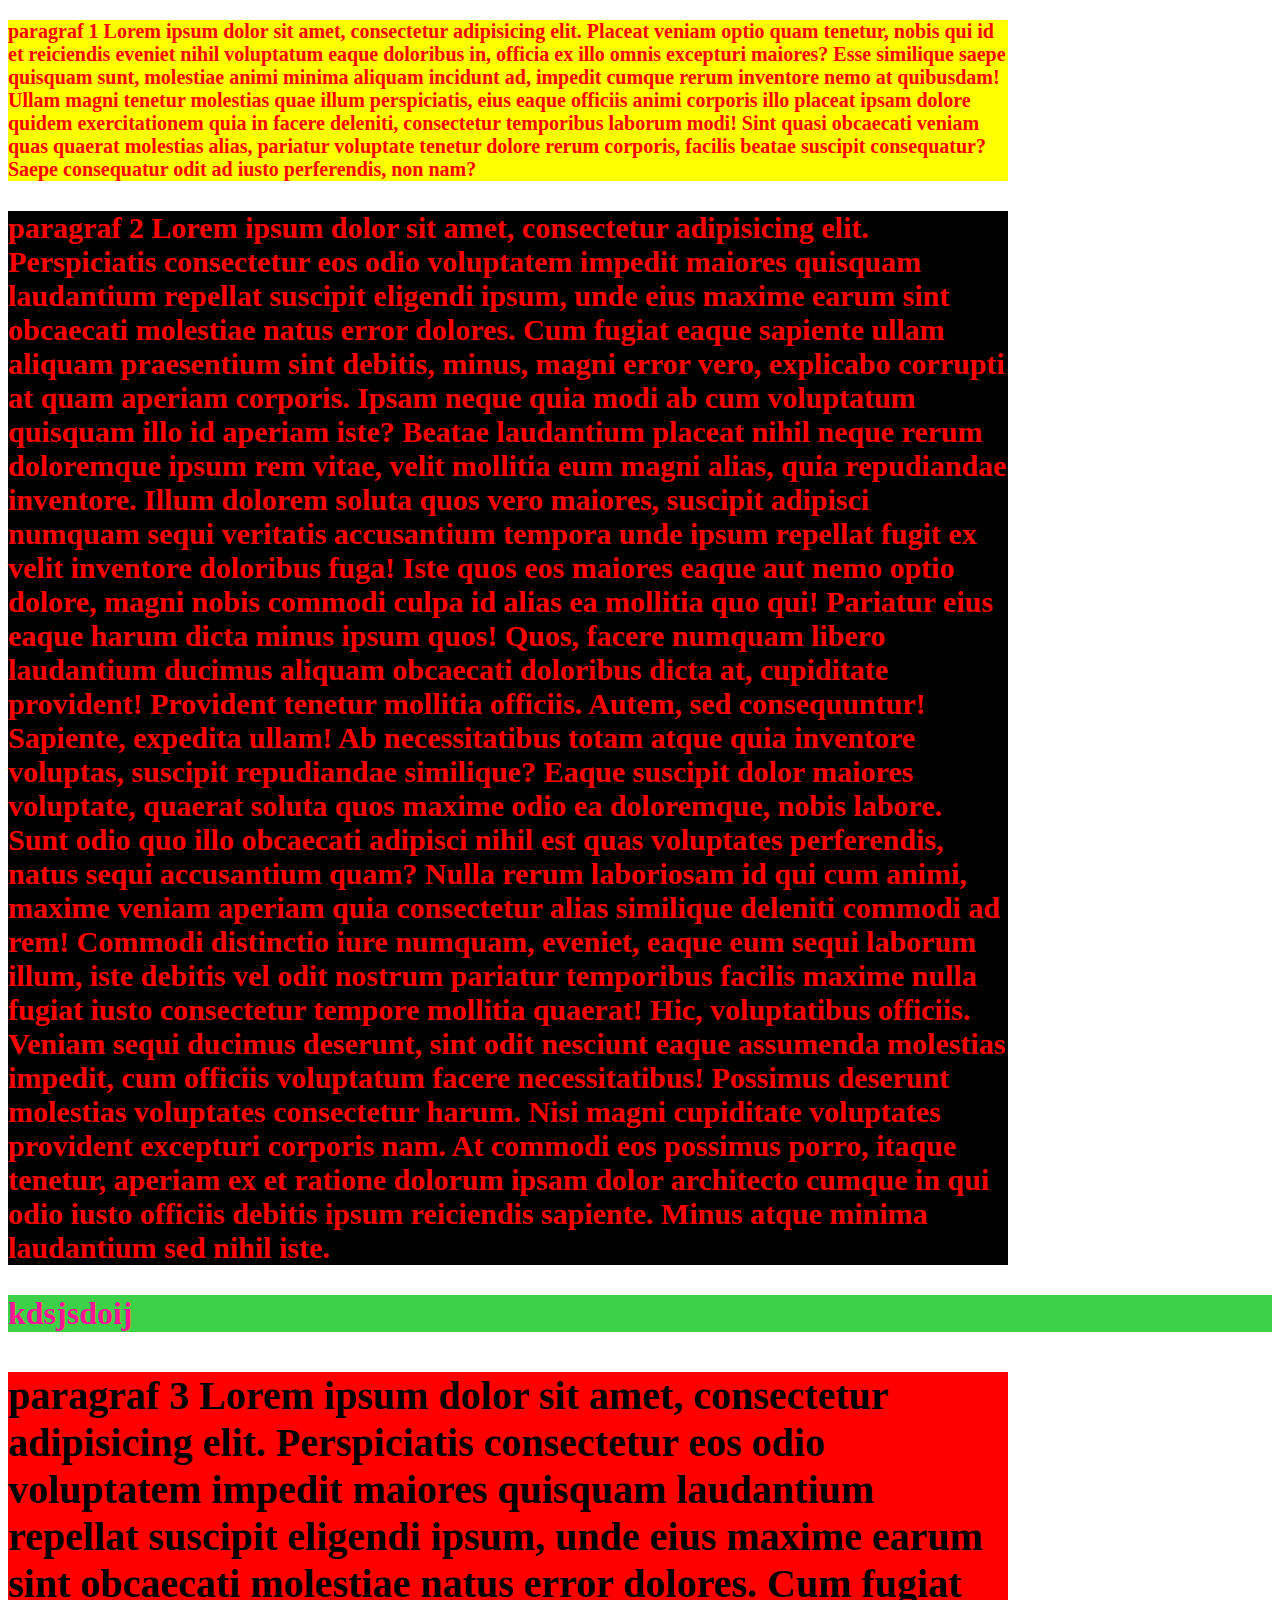
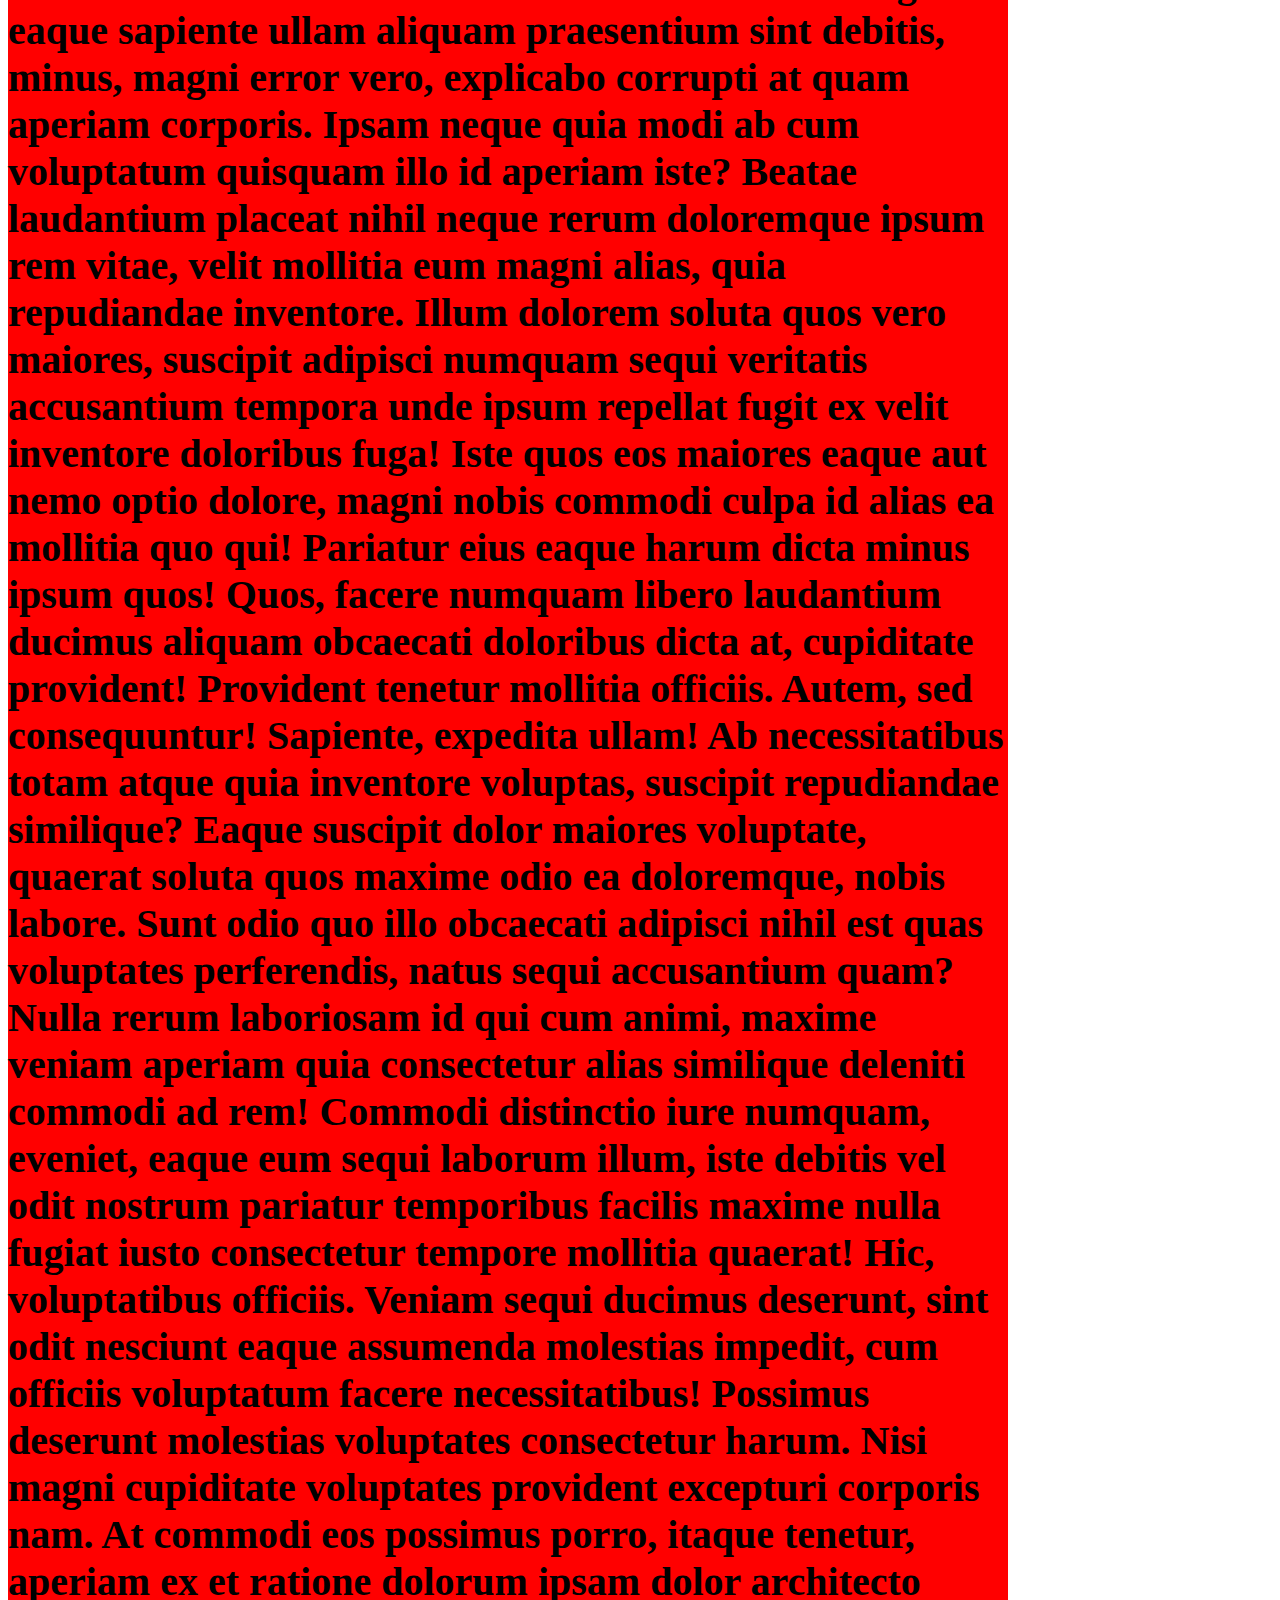
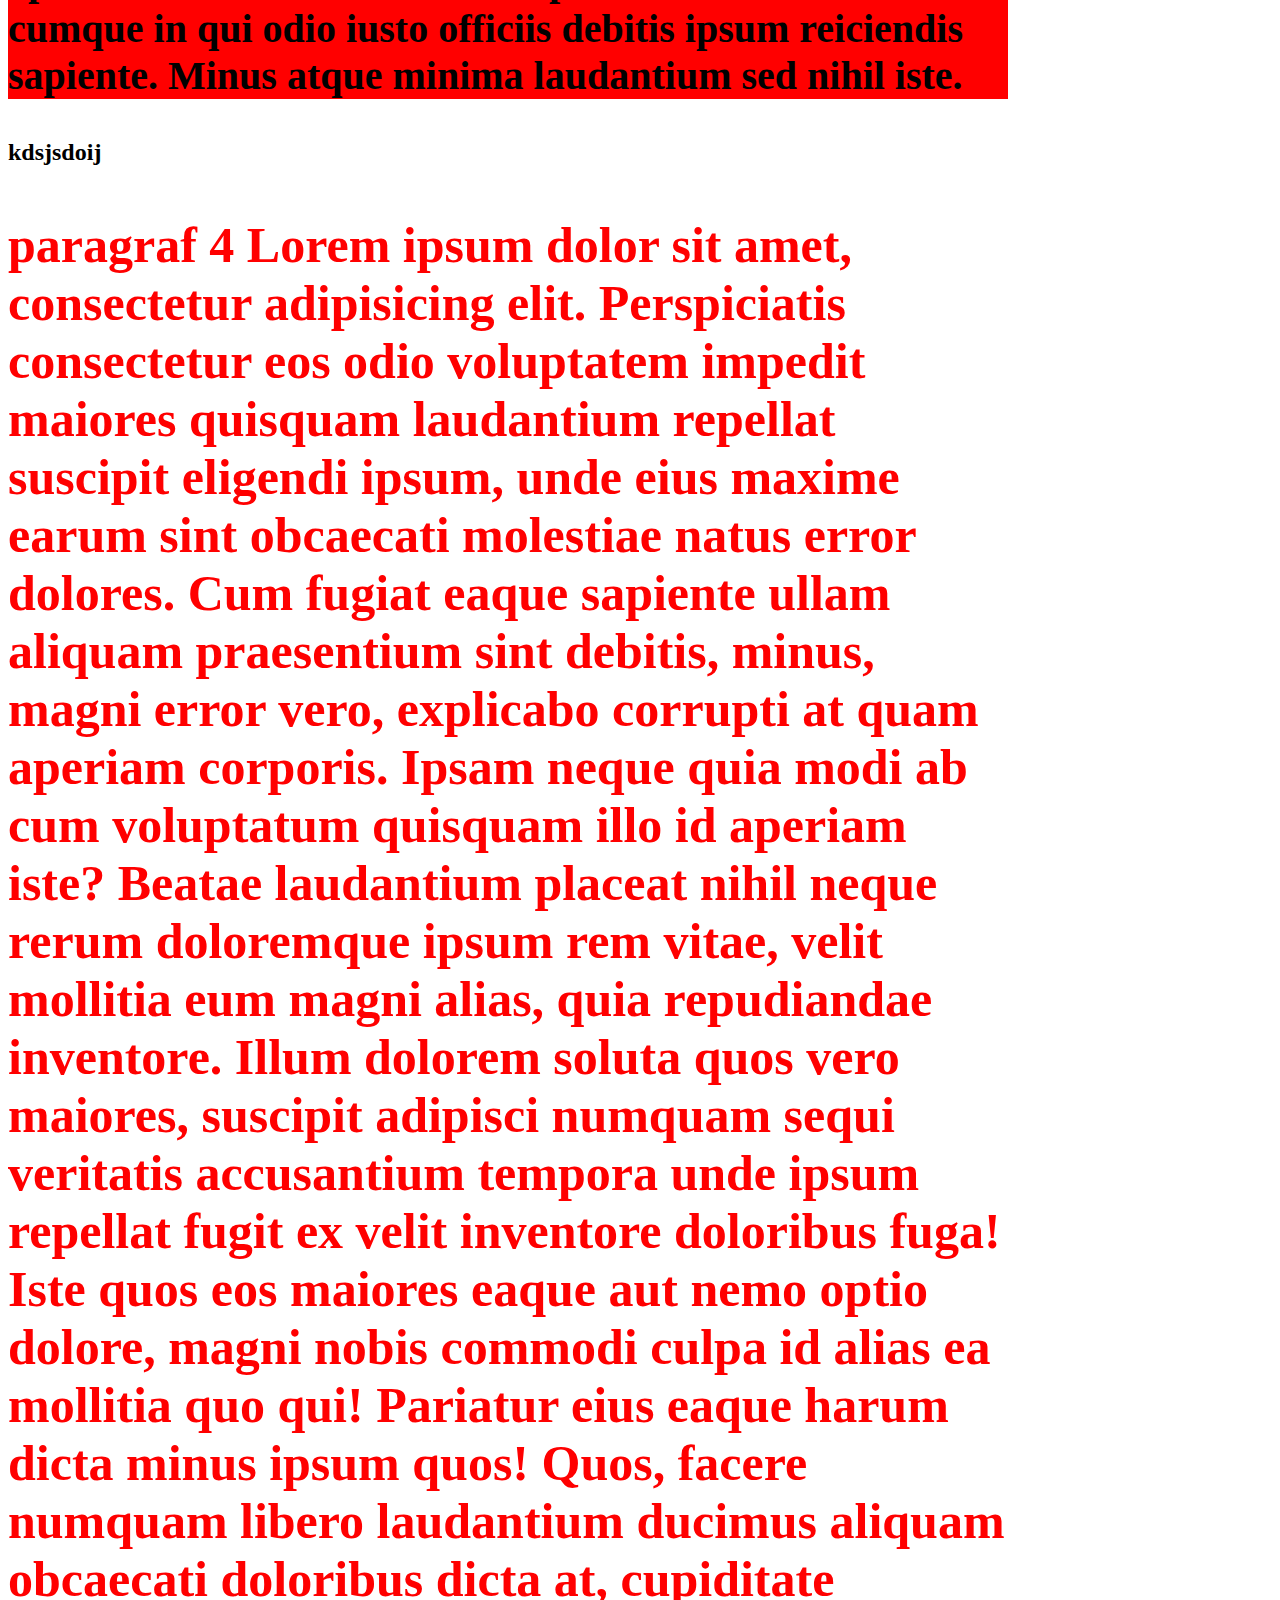
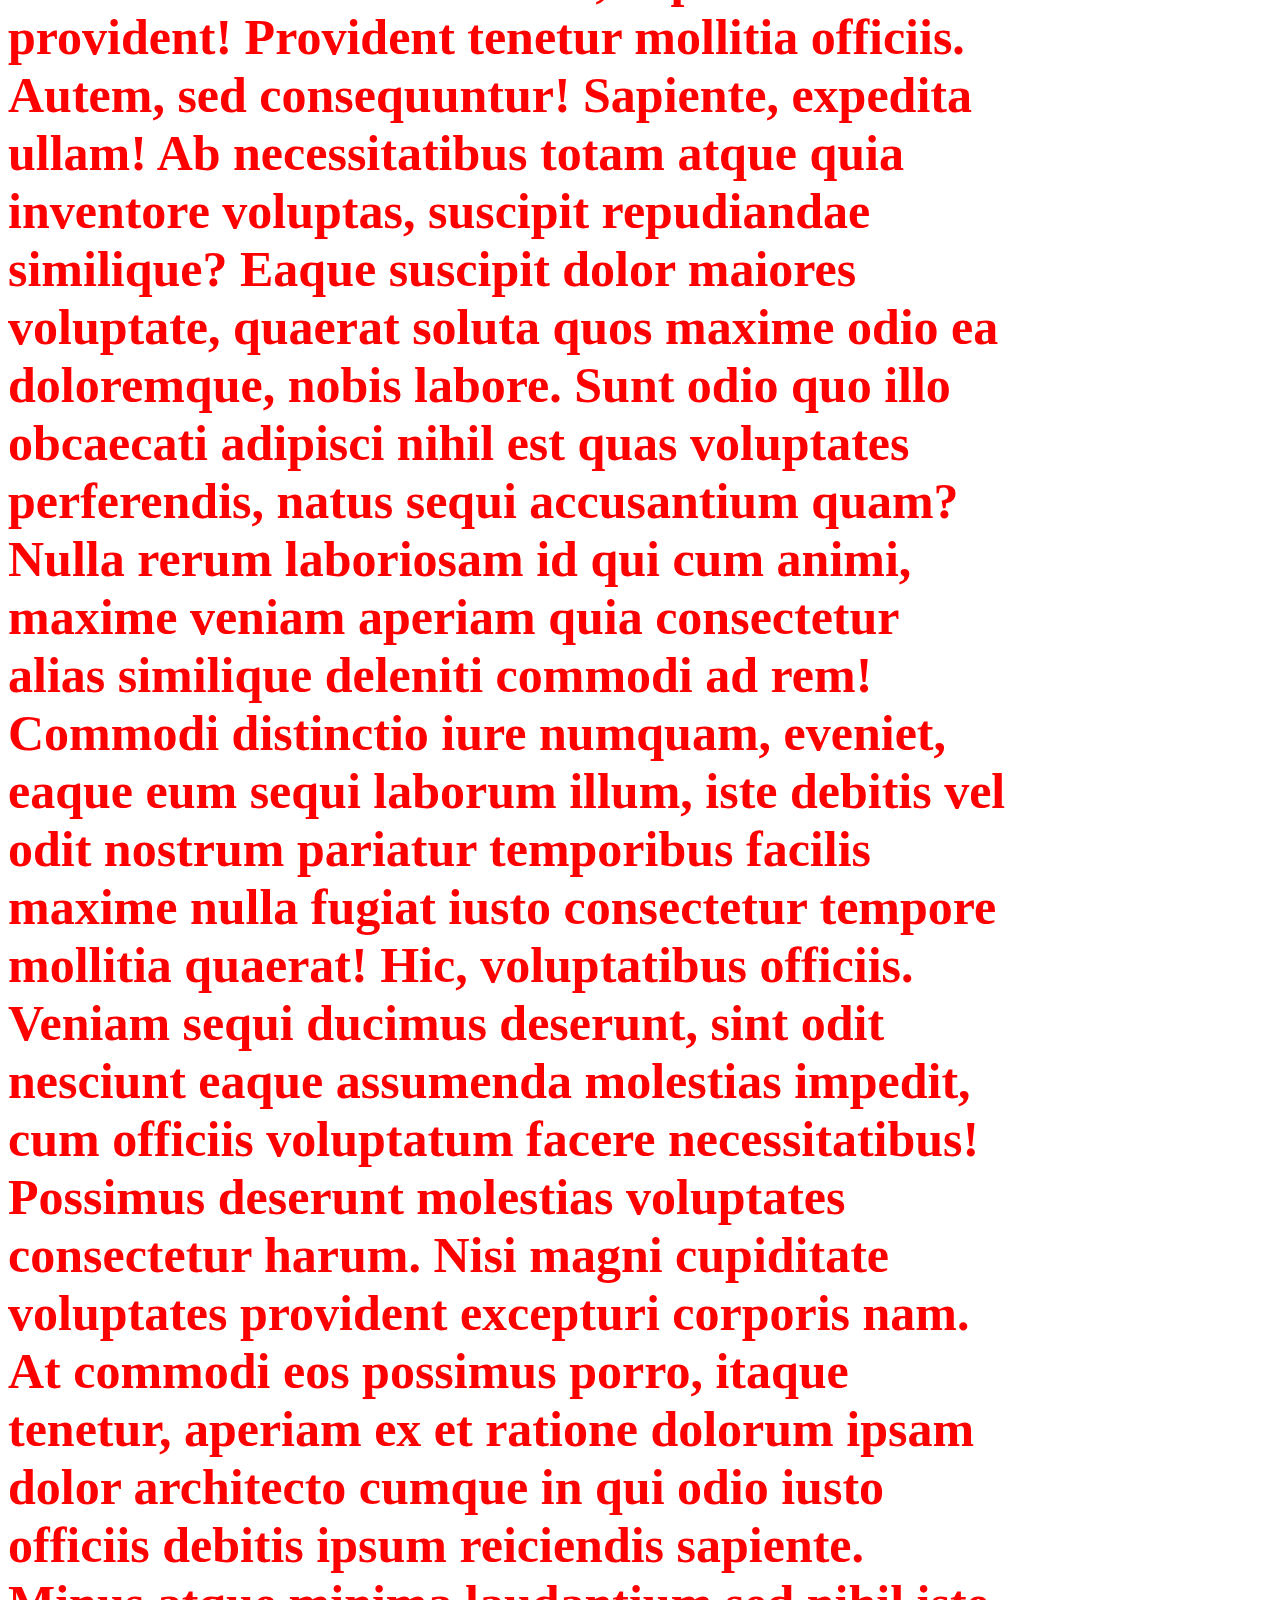
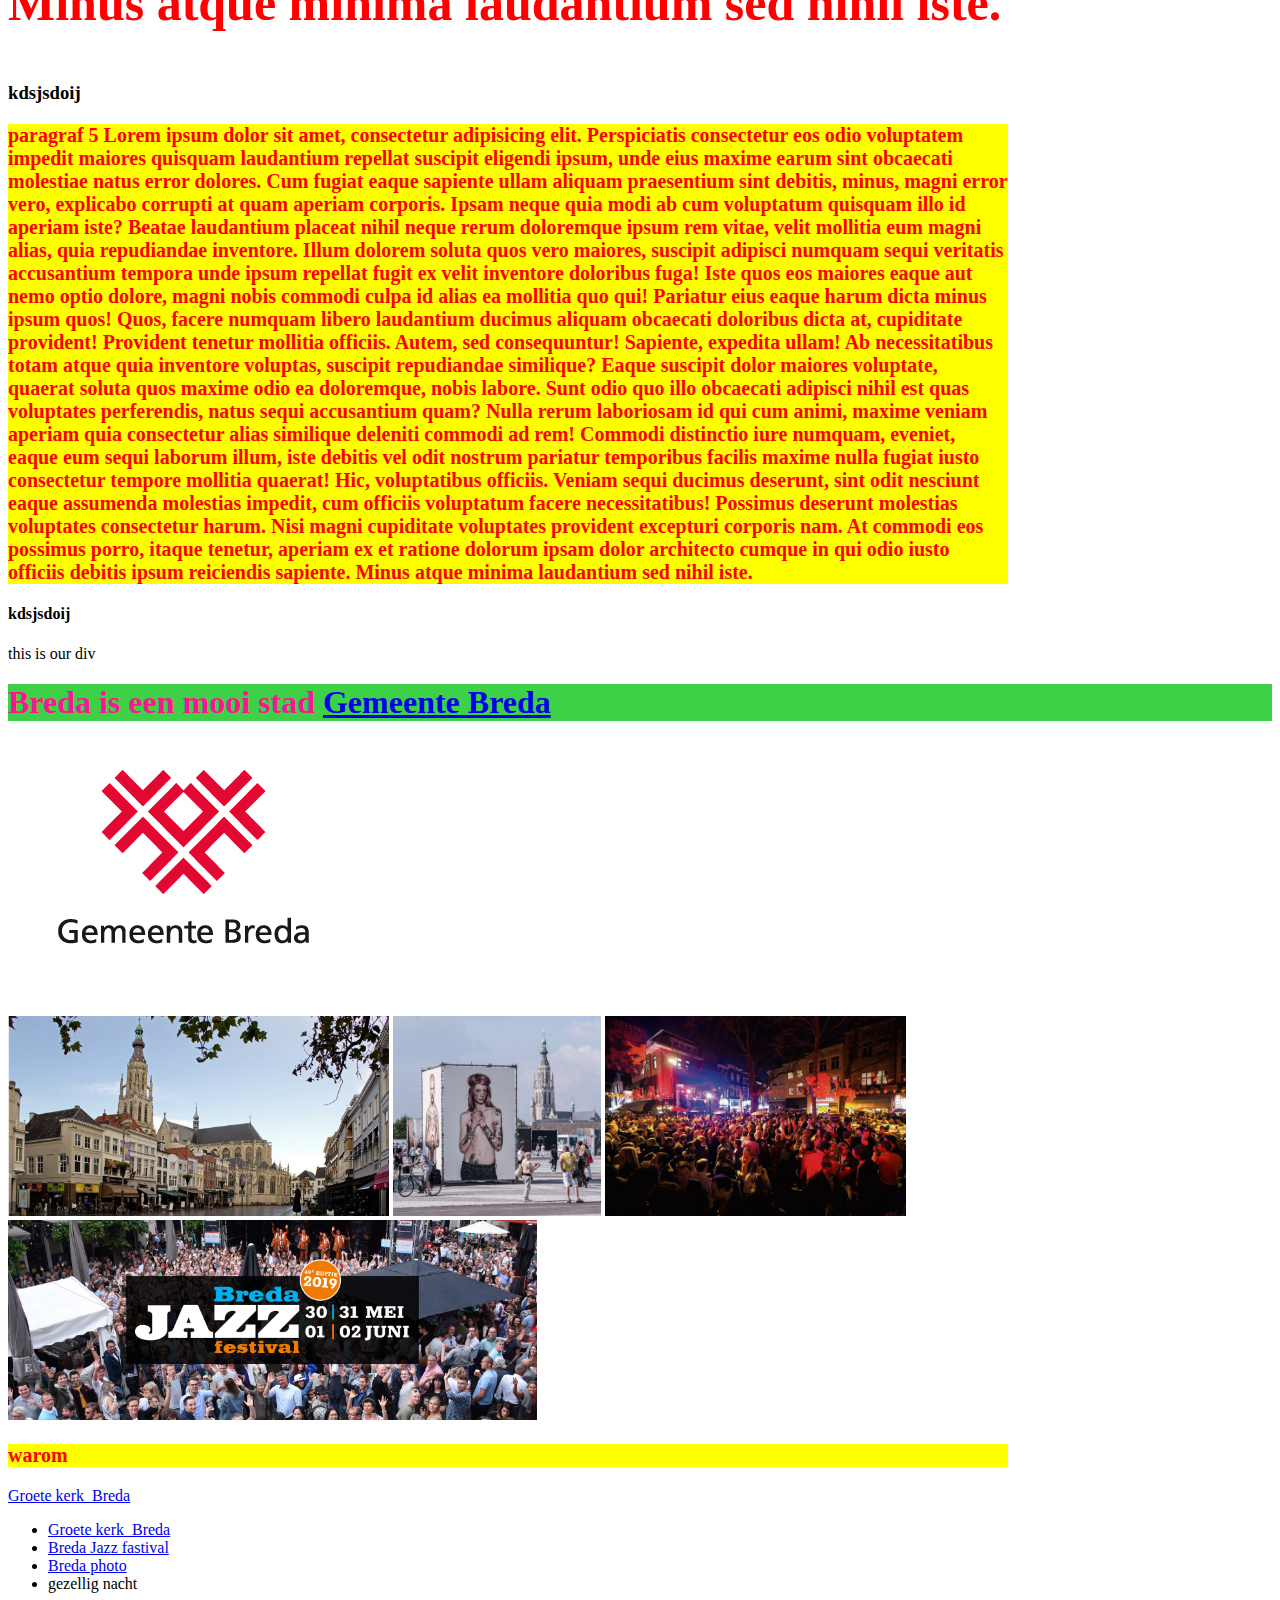
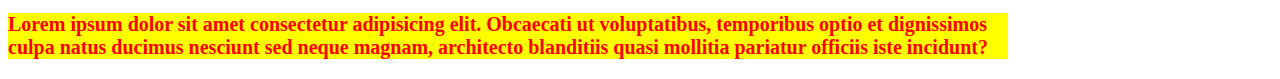
==== index.html @ 490ff6a5 "Update index.html" ====
<!DOCTYPE html>
<html lang="en">
  <head>
    <meta charset="UTF-8" />
    <meta name="viewport" content="width=device-width, initial-scale=1.0" />
    <meta http-equiv="X-UA-Compatible" content="ie=edge" />
    <title>Document</title>
    <link rel="stylesheet" href="CSS/style.css" />

    
    <style>
      #breda_images{
        width: 500px;
        background-color: red;
      }


    </style>
    <!--     <style>
      #introdaction {
        background-color: black;
        font-size: 30px;
        font-style: italic;
      }
    </style>
     -->
      <p>
         <b>paragraf 1</b> Lorem ipsum dolor sit amet, consectetur adipisicing elit. Placeat veniam
        optio quam tenetur, nobis qui id et reiciendis eveniet nihil voluptatum
        eaque doloribus in, officia ex illo omnis excepturi maiores? Esse
        similique saepe quisquam sunt, molestiae animi minima aliquam incidunt
        ad, impedit cumque rerum inventore nemo at quibusdam! Ullam magni
        tenetur molestias quae illum perspiciatis, eius eaque officiis animi
        corporis illo placeat ipsam dolore quidem exercitationem quia in facere
        deleniti, consectetur temporibus laborum modi! Sint quasi obcaecati
        veniam quas quaerat molestias alias, pariatur voluptate tenetur dolore
        rerum corporis, facilis beatae suscipit consequatur? Saepe consequatur
        odit ad iusto perferendis, non nam?
      </p>

      <p class="aa"><b>paragraf 2</b> Lorem ipsum dolor sit amet, consectetur adipisicing elit. Perspiciatis consectetur eos odio voluptatem impedit maiores quisquam laudantium repellat suscipit eligendi ipsum, unde eius maxime earum sint obcaecati molestiae natus error dolores. Cum fugiat eaque sapiente ullam aliquam praesentium sint debitis, minus, magni error vero, explicabo corrupti at quam aperiam corporis. Ipsam neque quia modi ab cum voluptatum quisquam illo id aperiam iste? Beatae laudantium placeat nihil neque rerum doloremque ipsum rem vitae, velit mollitia eum magni alias, quia repudiandae inventore. Illum dolorem soluta quos vero maiores, suscipit adipisci numquam sequi veritatis accusantium tempora unde ipsum repellat fugit ex velit inventore doloribus fuga! Iste quos eos maiores eaque aut nemo optio dolore, magni nobis commodi culpa id alias ea mollitia quo qui! Pariatur eius eaque harum dicta minus ipsum quos! Quos, facere numquam libero laudantium ducimus aliquam obcaecati doloribus dicta at, cupiditate provident! Provident tenetur mollitia officiis. Autem, sed consequuntur! Sapiente, expedita ullam! Ab necessitatibus totam atque quia inventore voluptas, suscipit repudiandae similique? Eaque suscipit dolor maiores voluptate, quaerat soluta quos maxime odio ea doloremque, nobis labore. Sunt odio quo illo obcaecati adipisci nihil est quas voluptates perferendis, natus sequi accusantium quam? Nulla rerum laboriosam id qui cum animi, maxime veniam aperiam quia consectetur alias similique deleniti commodi ad rem! Commodi distinctio iure numquam, eveniet, eaque eum sequi laborum illum, iste debitis vel odit nostrum pariatur temporibus facilis maxime nulla fugiat iusto consectetur tempore mollitia quaerat! Hic, voluptatibus officiis. Veniam sequi ducimus deserunt, sint odit nesciunt eaque assumenda molestias impedit, cum officiis voluptatum facere necessitatibus! Possimus deserunt molestias voluptates consectetur harum. Nisi magni cupiditate voluptates provident excepturi corporis nam. At commodi eos possimus porro, itaque tenetur, aperiam ex et ratione dolorum ipsam dolor architecto cumque in qui odio iusto officiis debitis ipsum reiciendis sapiente. Minus atque minima laudantium sed nihil iste.</p>
      <h1>kdsjsdoij</h1>
      <p class="bb"><b>paragraf 3</b> Lorem ipsum dolor sit amet, consectetur adipisicing elit. Perspiciatis consectetur eos odio voluptatem impedit maiores quisquam laudantium repellat suscipit eligendi ipsum, unde eius maxime earum sint obcaecati molestiae natus error dolores. Cum fugiat eaque sapiente ullam aliquam praesentium sint debitis, minus, magni error vero, explicabo corrupti at quam aperiam corporis. Ipsam neque quia modi ab cum voluptatum quisquam illo id aperiam iste? Beatae laudantium placeat nihil neque rerum doloremque ipsum rem vitae, velit mollitia eum magni alias, quia repudiandae inventore. Illum dolorem soluta quos vero maiores, suscipit adipisci numquam sequi veritatis accusantium tempora unde ipsum repellat fugit ex velit inventore doloribus fuga! Iste quos eos maiores eaque aut nemo optio dolore, magni nobis commodi culpa id alias ea mollitia quo qui! Pariatur eius eaque harum dicta minus ipsum quos! Quos, facere numquam libero laudantium ducimus aliquam obcaecati doloribus dicta at, cupiditate provident! Provident tenetur mollitia officiis. Autem, sed consequuntur! Sapiente, expedita ullam! Ab necessitatibus totam atque quia inventore voluptas, suscipit repudiandae similique? Eaque suscipit dolor maiores voluptate, quaerat soluta quos maxime odio ea doloremque, nobis labore. Sunt odio quo illo obcaecati adipisci nihil est quas voluptates perferendis, natus sequi accusantium quam? Nulla rerum laboriosam id qui cum animi, maxime veniam aperiam quia consectetur alias similique deleniti commodi ad rem! Commodi distinctio iure numquam, eveniet, eaque eum sequi laborum illum, iste debitis vel odit nostrum pariatur temporibus facilis maxime nulla fugiat iusto consectetur tempore mollitia quaerat! Hic, voluptatibus officiis. Veniam sequi ducimus deserunt, sint odit nesciunt eaque assumenda molestias impedit, cum officiis voluptatum facere necessitatibus! Possimus deserunt molestias voluptates consectetur harum. Nisi magni cupiditate voluptates provident excepturi corporis nam. At commodi eos possimus porro, itaque tenetur, aperiam ex et ratione dolorum ipsam dolor architecto cumque in qui odio iusto officiis debitis ipsum reiciendis sapiente. Minus atque minima laudantium sed nihil iste.</p>
      <h2>kdsjsdoij</h2>
      <p class="cc"><b>paragraf 4</b> Lorem ipsum dolor sit amet, consectetur adipisicing elit. Perspiciatis consectetur eos odio voluptatem impedit maiores quisquam laudantium repellat suscipit eligendi ipsum, unde eius maxime earum sint obcaecati molestiae natus error dolores. Cum fugiat eaque sapiente ullam aliquam praesentium sint debitis, minus, magni error vero, explicabo corrupti at quam aperiam corporis. Ipsam neque quia modi ab cum voluptatum quisquam illo id aperiam iste? Beatae laudantium placeat nihil neque rerum doloremque ipsum rem vitae, velit mollitia eum magni alias, quia repudiandae inventore. Illum dolorem soluta quos vero maiores, suscipit adipisci numquam sequi veritatis accusantium tempora unde ipsum repellat fugit ex velit inventore doloribus fuga! Iste quos eos maiores eaque aut nemo optio dolore, magni nobis commodi culpa id alias ea mollitia quo qui! Pariatur eius eaque harum dicta minus ipsum quos! Quos, facere numquam libero laudantium ducimus aliquam obcaecati doloribus dicta at, cupiditate provident! Provident tenetur mollitia officiis. Autem, sed consequuntur! Sapiente, expedita ullam! Ab necessitatibus totam atque quia inventore voluptas, suscipit repudiandae similique? Eaque suscipit dolor maiores voluptate, quaerat soluta quos maxime odio ea doloremque, nobis labore. Sunt odio quo illo obcaecati adipisci nihil est quas voluptates perferendis, natus sequi accusantium quam? Nulla rerum laboriosam id qui cum animi, maxime veniam aperiam quia consectetur alias similique deleniti commodi ad rem! Commodi distinctio iure numquam, eveniet, eaque eum sequi laborum illum, iste debitis vel odit nostrum pariatur temporibus facilis maxime nulla fugiat iusto consectetur tempore mollitia quaerat! Hic, voluptatibus officiis. Veniam sequi ducimus deserunt, sint odit nesciunt eaque assumenda molestias impedit, cum officiis voluptatum facere necessitatibus! Possimus deserunt molestias voluptates consectetur harum. Nisi magni cupiditate voluptates provident excepturi corporis nam. At commodi eos possimus porro, itaque tenetur, aperiam ex et ratione dolorum ipsam dolor architecto cumque in qui odio iusto officiis debitis ipsum reiciendis sapiente. Minus atque minima laudantium sed nihil iste.</p>
      <h3>kdsjsdoij</h3>
      <p class="dd"><b>paragraf 5</b> Lorem ipsum dolor sit amet, consectetur adipisicing elit. Perspiciatis consectetur eos odio voluptatem impedit maiores quisquam laudantium repellat suscipit eligendi ipsum, unde eius maxime earum sint obcaecati molestiae natus error dolores. Cum fugiat eaque sapiente ullam aliquam praesentium sint debitis, minus, magni error vero, explicabo corrupti at quam aperiam corporis. Ipsam neque quia modi ab cum voluptatum quisquam illo id aperiam iste? Beatae laudantium placeat nihil neque rerum doloremque ipsum rem vitae, velit mollitia eum magni alias, quia repudiandae inventore. Illum dolorem soluta quos vero maiores, suscipit adipisci numquam sequi veritatis accusantium tempora unde ipsum repellat fugit ex velit inventore doloribus fuga! Iste quos eos maiores eaque aut nemo optio dolore, magni nobis commodi culpa id alias ea mollitia quo qui! Pariatur eius eaque harum dicta minus ipsum quos! Quos, facere numquam libero laudantium ducimus aliquam obcaecati doloribus dicta at, cupiditate provident! Provident tenetur mollitia officiis. Autem, sed consequuntur! Sapiente, expedita ullam! Ab necessitatibus totam atque quia inventore voluptas, suscipit repudiandae similique? Eaque suscipit dolor maiores voluptate, quaerat soluta quos maxime odio ea doloremque, nobis labore. Sunt odio quo illo obcaecati adipisci nihil est quas voluptates perferendis, natus sequi accusantium quam? Nulla rerum laboriosam id qui cum animi, maxime veniam aperiam quia consectetur alias similique deleniti commodi ad rem! Commodi distinctio iure numquam, eveniet, eaque eum sequi laborum illum, iste debitis vel odit nostrum pariatur temporibus facilis maxime nulla fugiat iusto consectetur tempore mollitia quaerat! Hic, voluptatibus officiis. Veniam sequi ducimus deserunt, sint odit nesciunt eaque assumenda molestias impedit, cum officiis voluptatum facere necessitatibus! Possimus deserunt molestias voluptates consectetur harum. Nisi magni cupiditate voluptates provident excepturi corporis nam. At commodi eos possimus porro, itaque tenetur, aperiam ex et ratione dolorum ipsam dolor architecto cumque in qui odio iusto officiis debitis ipsum reiciendis sapiente. Minus atque minima laudantium sed nihil iste.</p>
      <h4>kdsjsdoij</h4>
      <div>this is our div </div>
      <!-- backgrounds -->
      <div>
      <h1>Breda is een mooi stad <a href="https://www.breda.nl/">Gemeente Breda</a></h1>
      <img src="images/gemeente_breda.jpg" alt="gemeente_breda logo">
      <div>
      
        <img src="images/groete_kerk_mark_breda.jpg" height="200px" alt="groete_kerk_mark_breda">
        <img src="images/photo_fastival.jpg" height="200px" alt="photo vastival breda">
        <img src="images/breda_april" height="200px" alt="breda_april">
        <img src="images/bredajazzfestival.jpg" height="200px" alt="bredajazzfestival"> 
      </div>
         
      
      <p>warom</p>
      <a href="https://www.grootstemuseum.nl/nl/alle-locaties-en-hun-openingstijden/grote-kerk/" target="_blank">Groete kerk_Breda</a>

      <ul>
        <li><a href="https://www.grootstemuseum.nl/nl/alle-locaties-en-hun-openingstijden/grote-kerk/" target="_blank">Groete kerk_Breda</a> </li>
        <li><a href="bredajazzfestival.nl" target="_blank">Breda Jazz fastival</a></li>
        <li><a href="https://www.bredaphoto.nl/" target="_blank">Breda photo</a> </li>
        <li>gezellig nacht</li>
      </ul>
      <p>Lorem ipsum dolor sit amet consectetur adipisicing elit. Obcaecati ut voluptatibus, temporibus optio et dignissimos culpa natus ducimus nesciunt sed neque magnam, architecto blanditiis quasi mollitia pariatur officiis iste incidunt?</p>
      </div>

      <div>
  </body>
</html>
---- CSS/style.css ----
p {
  font-weight: bold;
  font-size: 20px;
  color: red;
  background-color: rgba(255, 255, 000, 03);
  width: 1000px;
}
h1 {
  color: deeppink;
  background-color: rgb(61, 209, 71);
}
.aa {
  background-attachment: fixed;
  background-color: black;
  color: red;
  font-size: 30px;
}
.bb {
  background-attachment: fixed;
  background-color: red;
  color: black;
  font-size: 40px;
}
.cc {
  background: 200px;
  font-size: 50px;
}
/* volgende div werkt niet*/
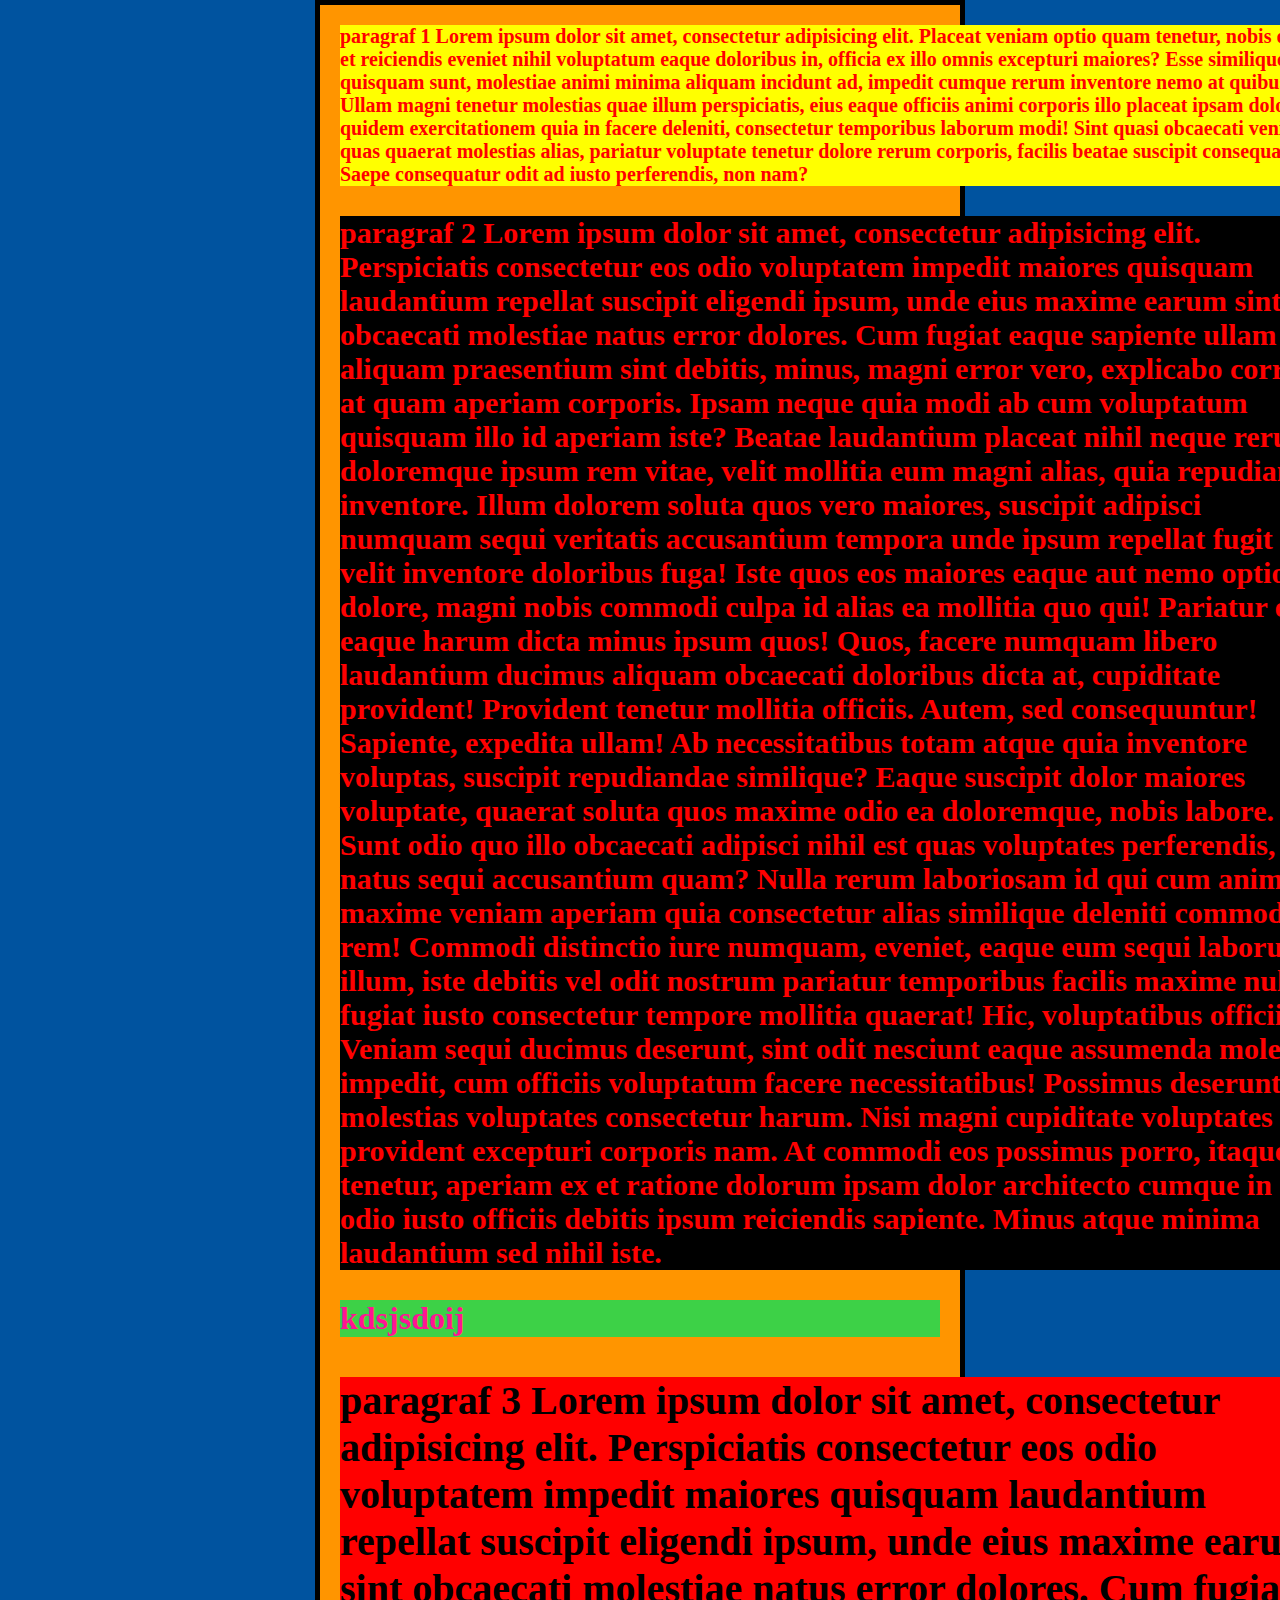
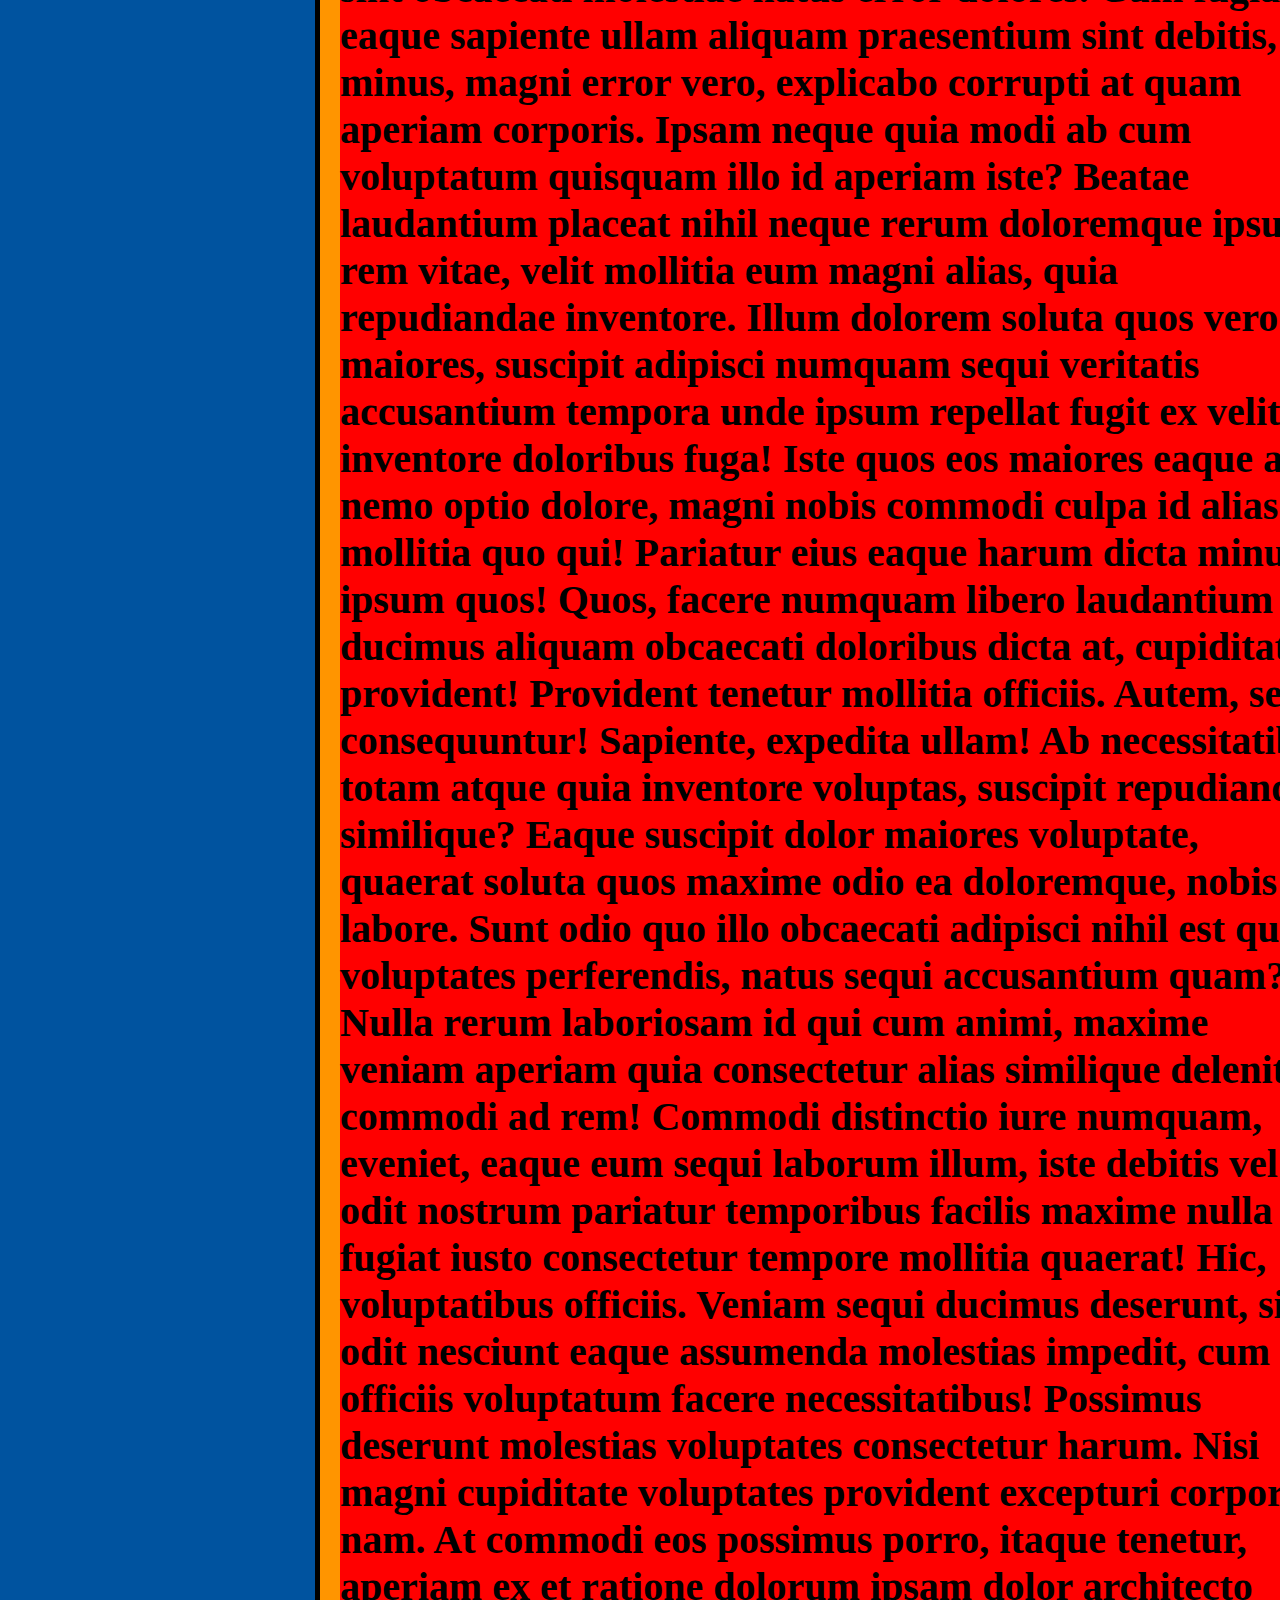
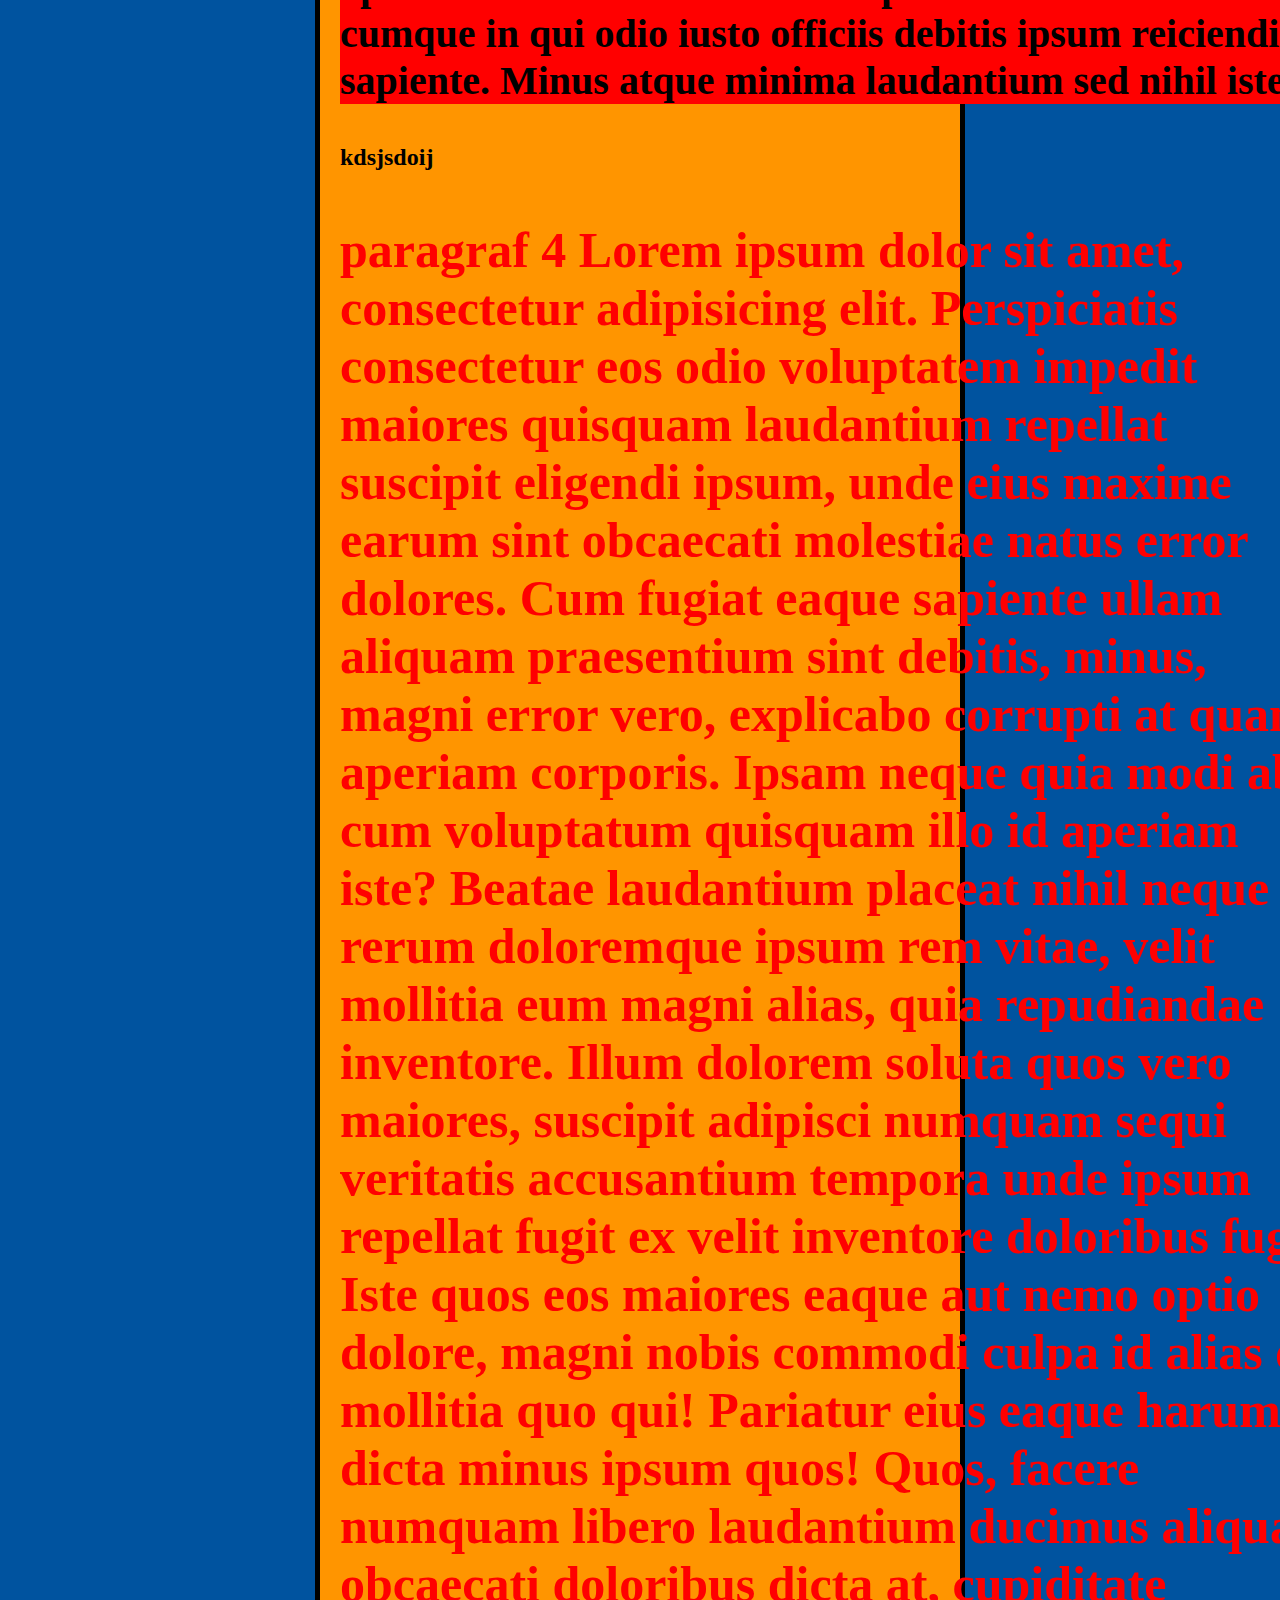
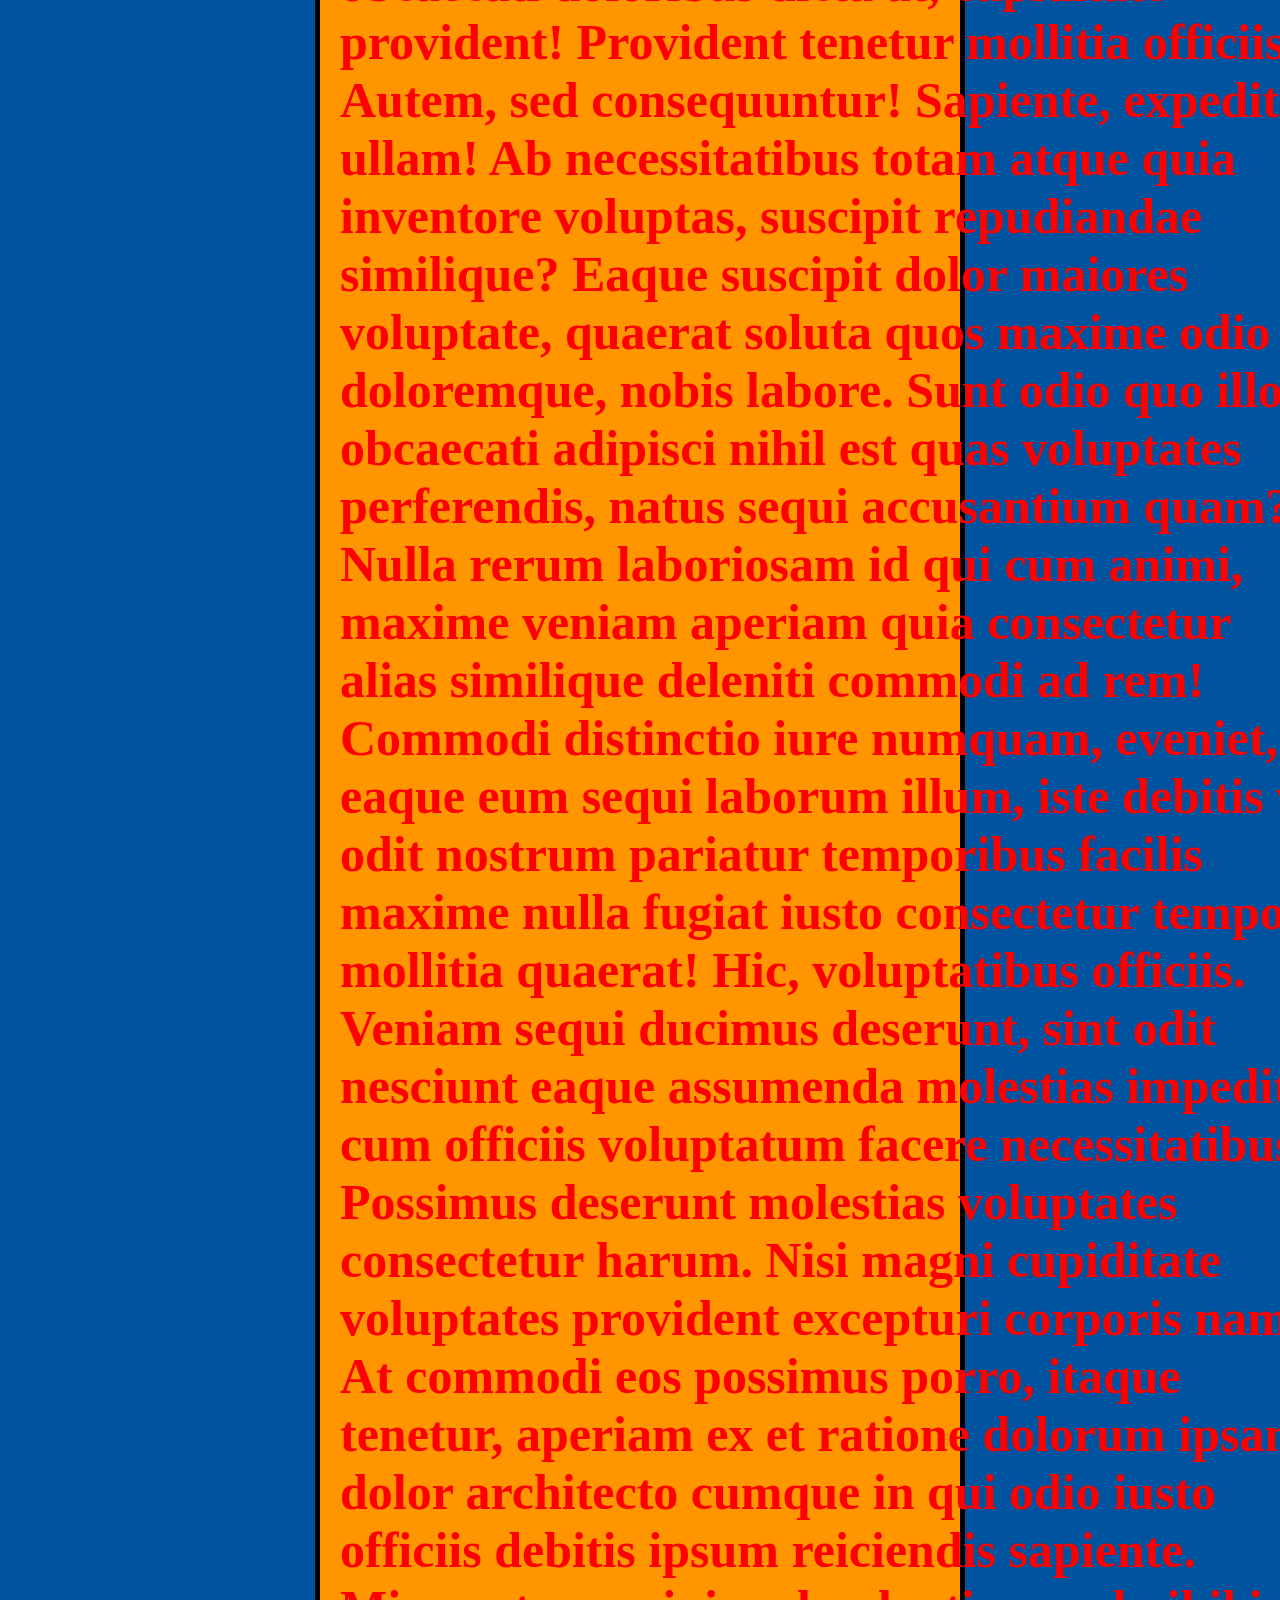
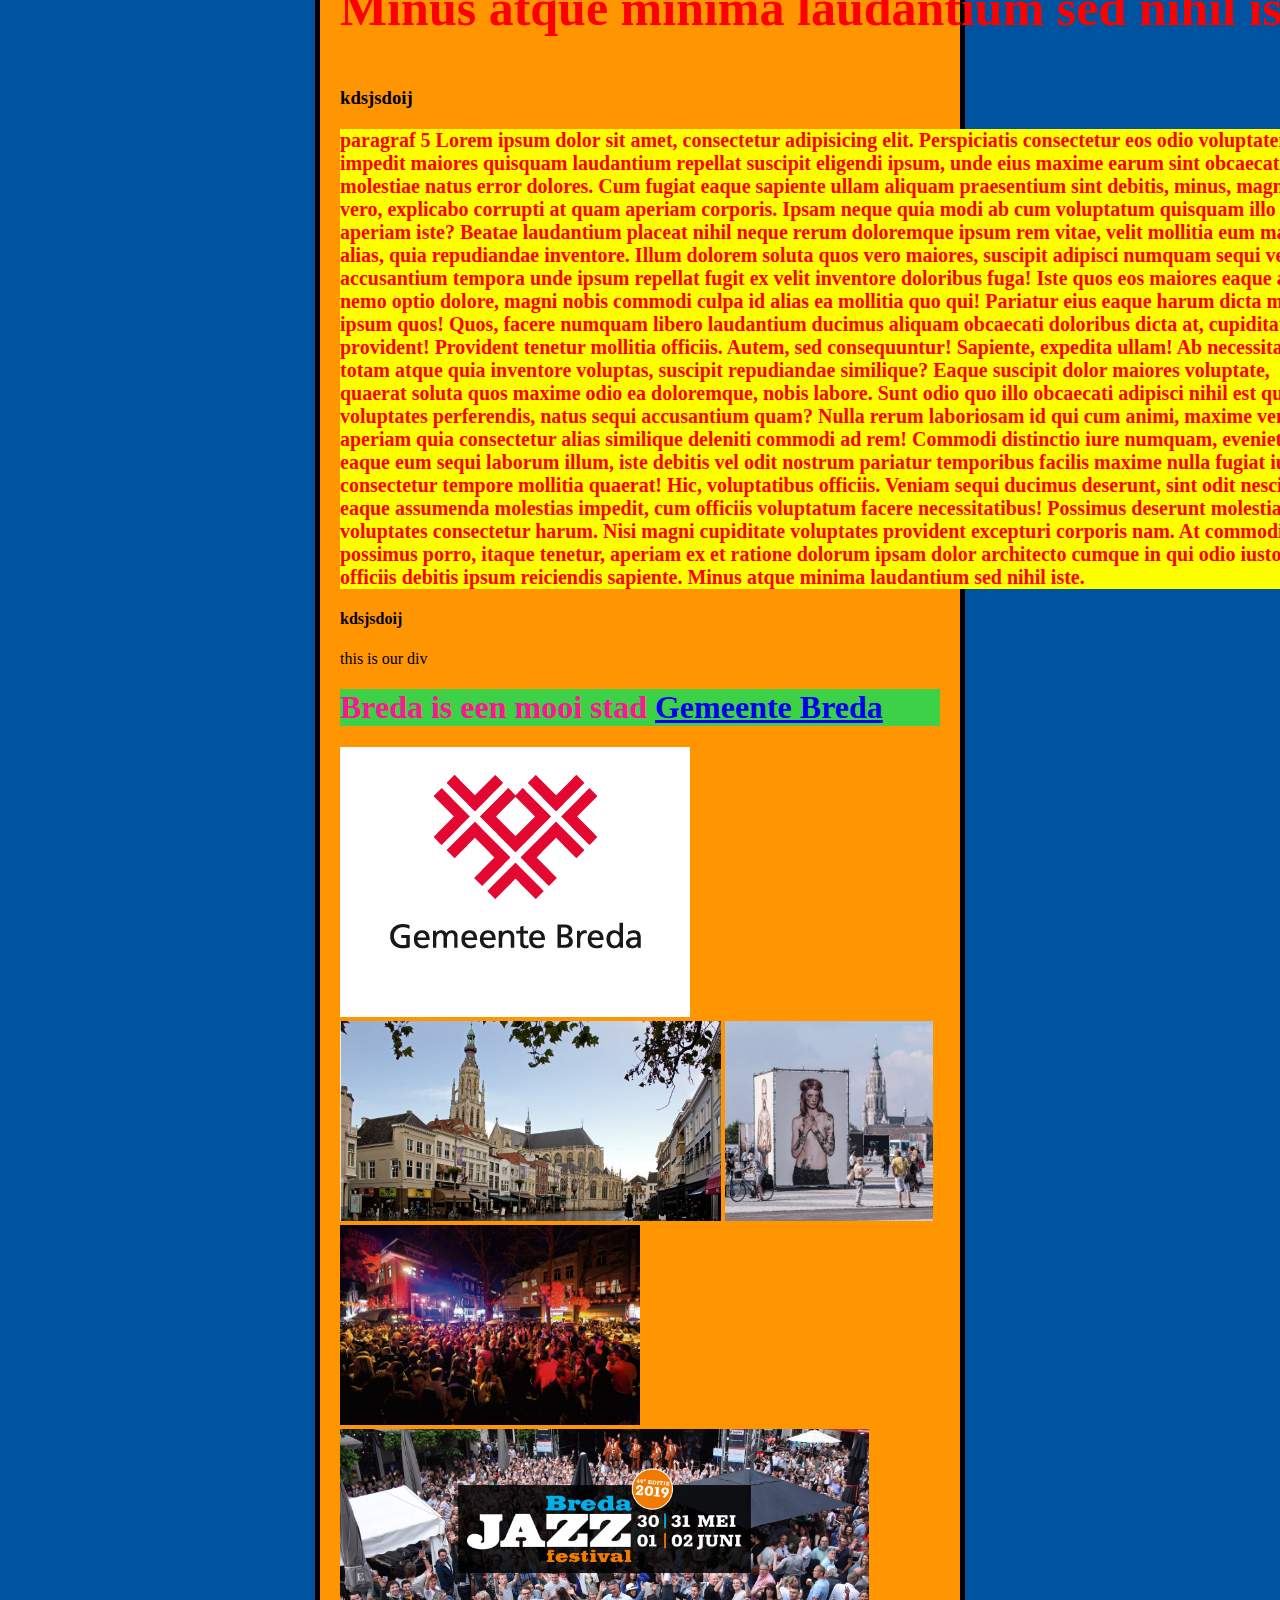
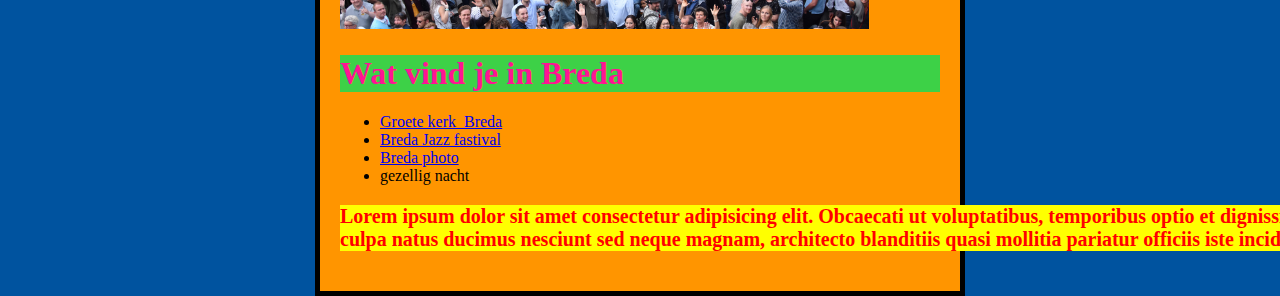
==== commit d1dc36e8: "Update index.html" ====
--- a/index.html
+++ b/index.html
@@ -5,25 +5,9 @@
     <meta name="viewport" content="width=device-width, initial-scale=1.0" />
     <meta http-equiv="X-UA-Compatible" content="ie=edge" />
     <title>Document</title>
-    <link rel="stylesheet" href="CSS/style.css" />
+    <link rel="stylesheet" href="CSS/style.css">
 
     
-    <style>
-      #breda_images{
-        width: 500px;
-        background-color: red;
-      }
-
-
-    </style>
-    <!--     <style>
-      #introdaction {
-        background-color: black;
-        font-size: 30px;
-        font-style: italic;
-      }
-    </style>
-     -->
       <p>
          <b>paragraf 1</b> Lorem ipsum dolor sit amet, consectetur adipisicing elit. Placeat veniam
         optio quam tenetur, nobis qui id et reiciendis eveniet nihil voluptatum
@@ -60,8 +44,7 @@
       </div>
          
       
-      <p>warom</p>
-      <a href="https://www.grootstemuseum.nl/nl/alle-locaties-en-hun-openingstijden/grote-kerk/" target="_blank">Groete kerk_Breda</a>
+      <h1>Wat vind je in Breda</h1>
 
       <ul>
         <li><a href="https://www.grootstemuseum.nl/nl/alle-locaties-en-hun-openingstijden/grote-kerk/" target="_blank">Groete kerk_Breda</a> </li>
--- a/CSS/style.css
+++ b/CSS/style.css
@@ -26,3 +26,14 @@
   font-size: 50px;
 }
 /* volgende div werkt niet*/
+html {
+  background-color: #00539f;
+}
+
+body {
+  width: 600px;
+  margin: 0 auto;
+  background-color: #ff9500;
+  padding: 0 20px 20px 20px;
+  border: 5px solid black;
+}
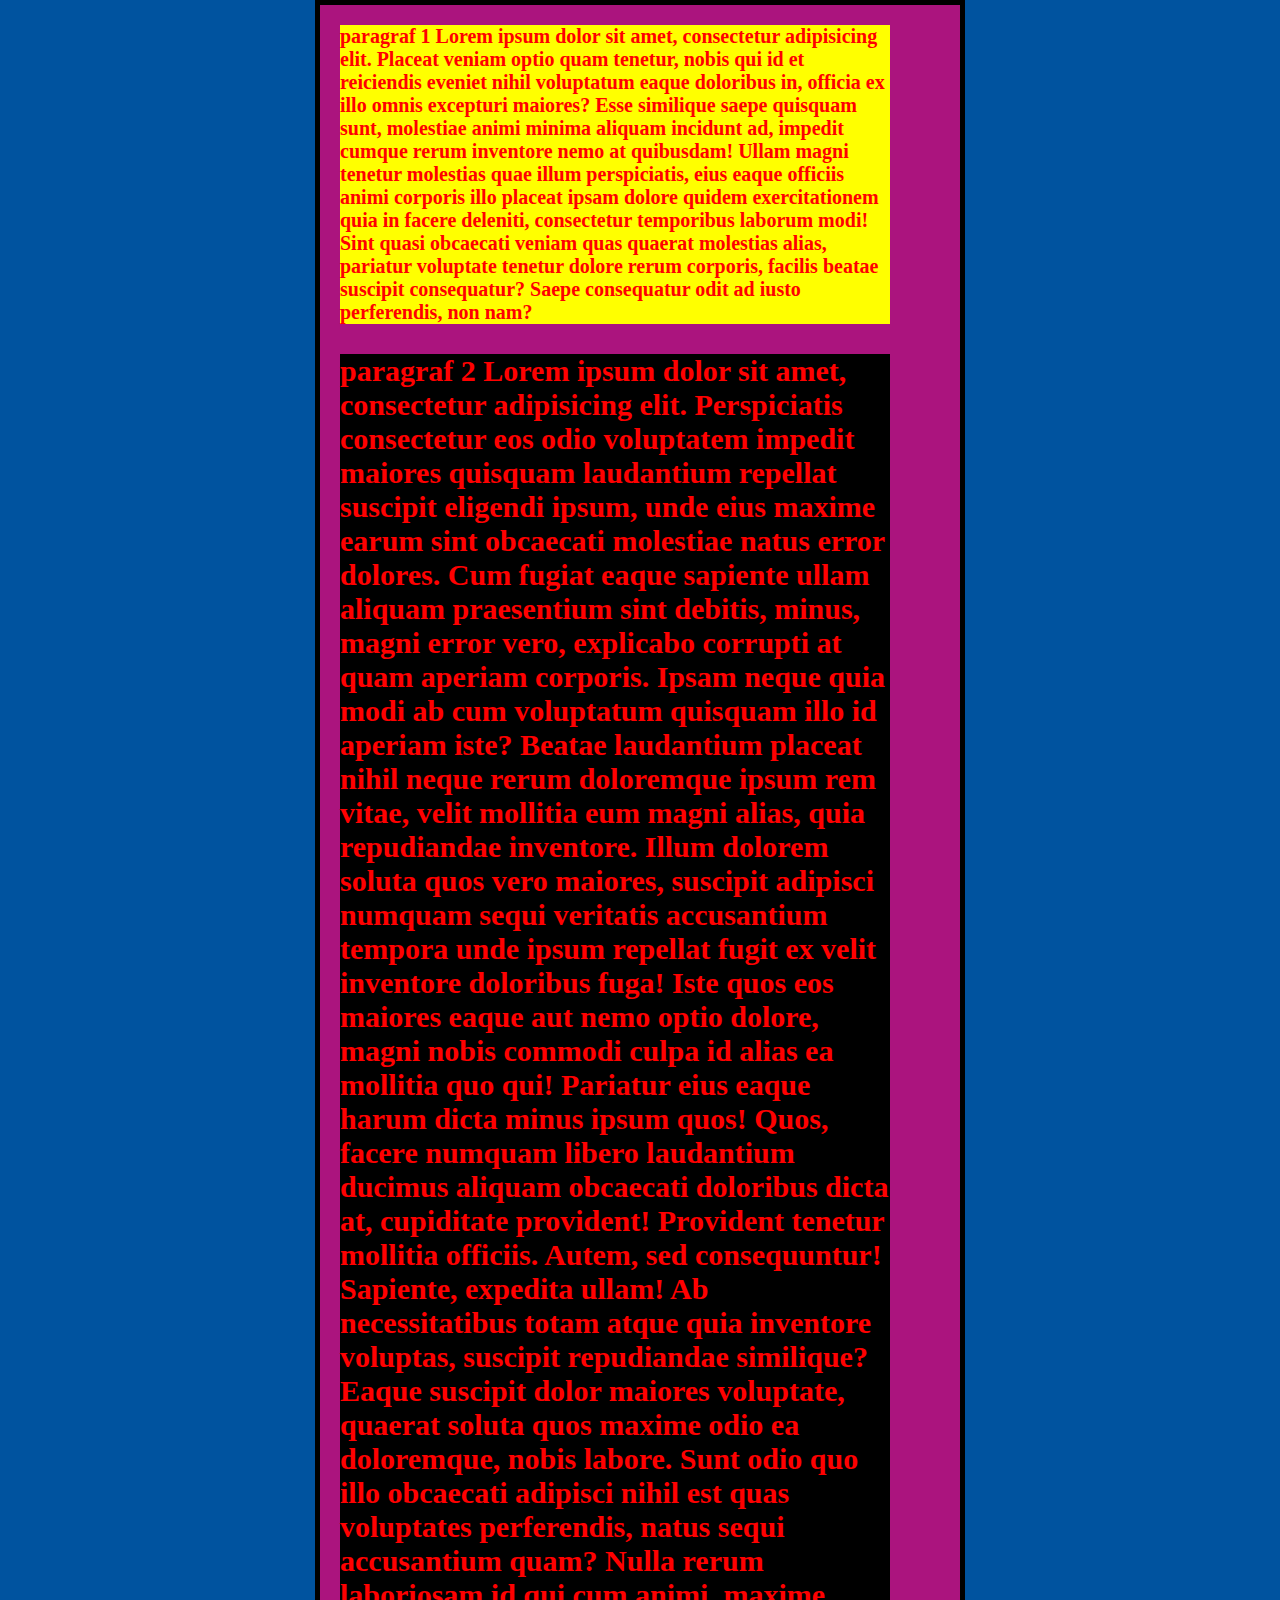
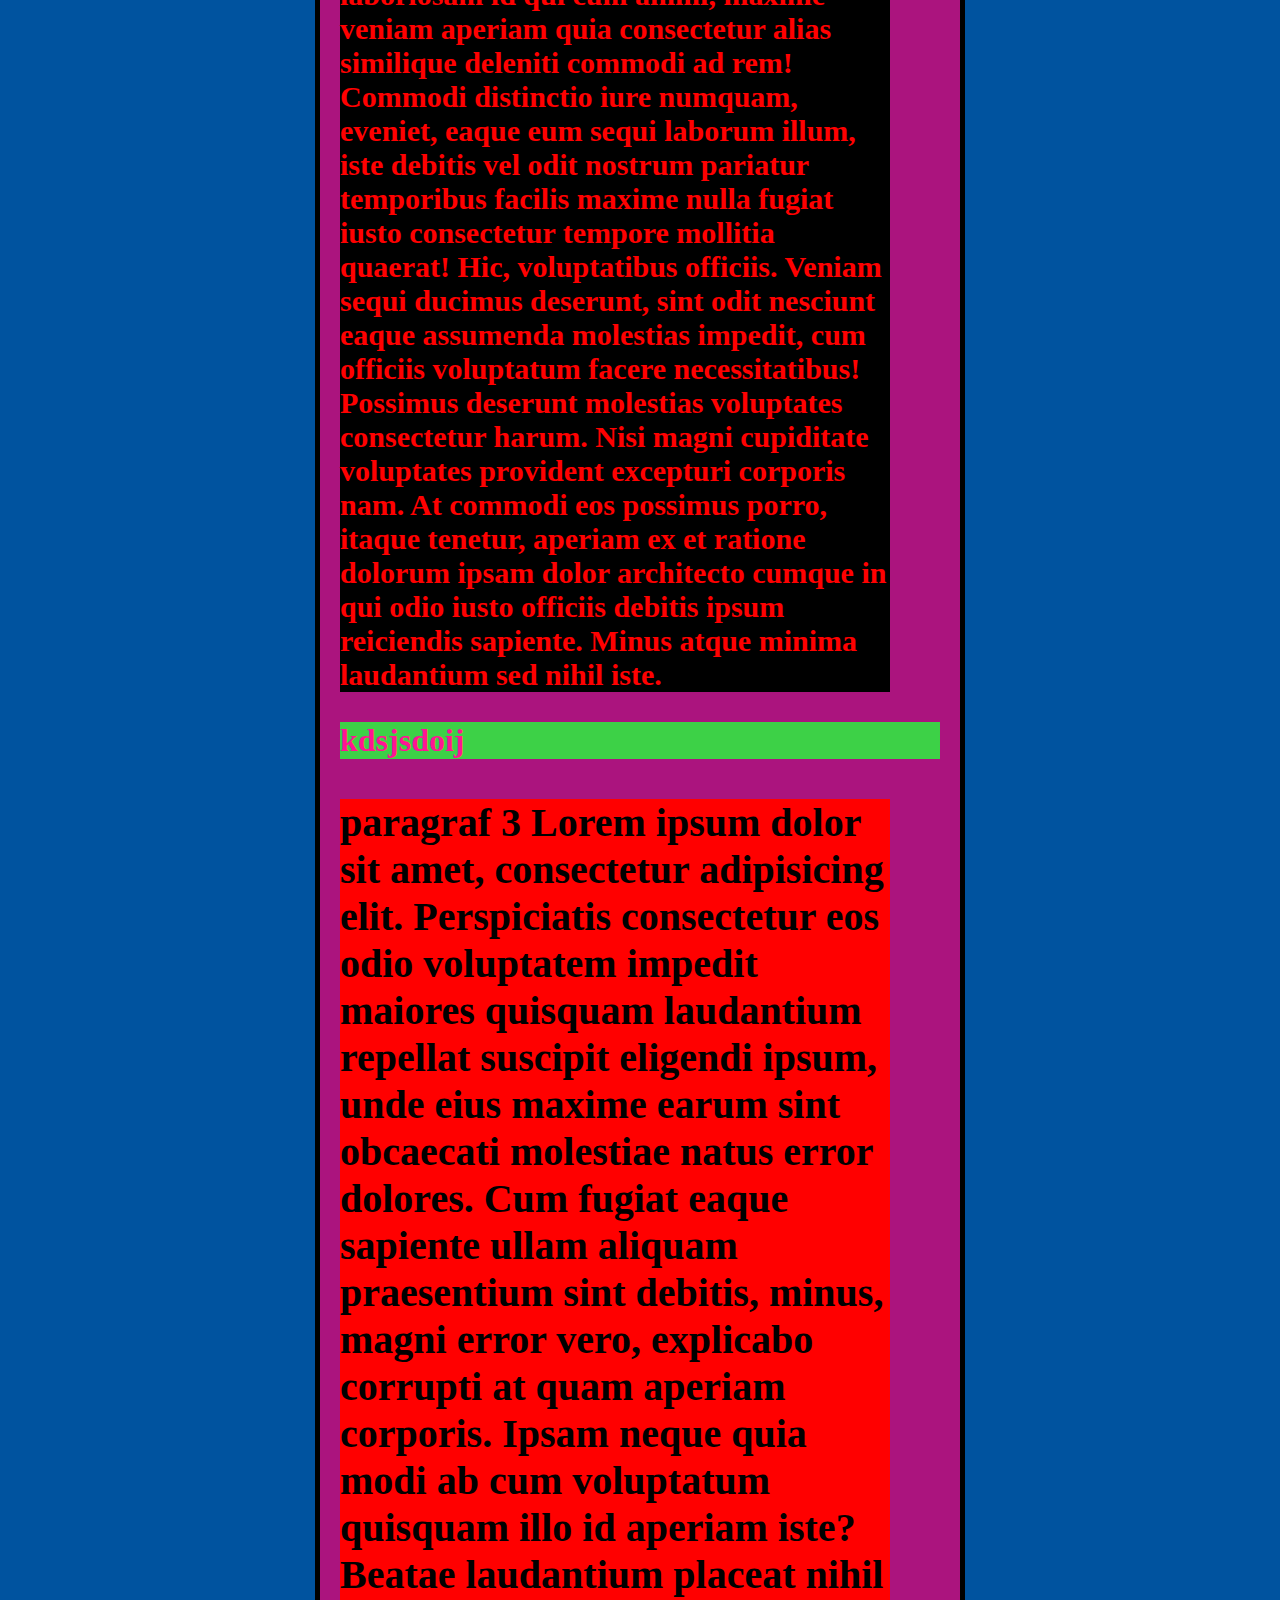
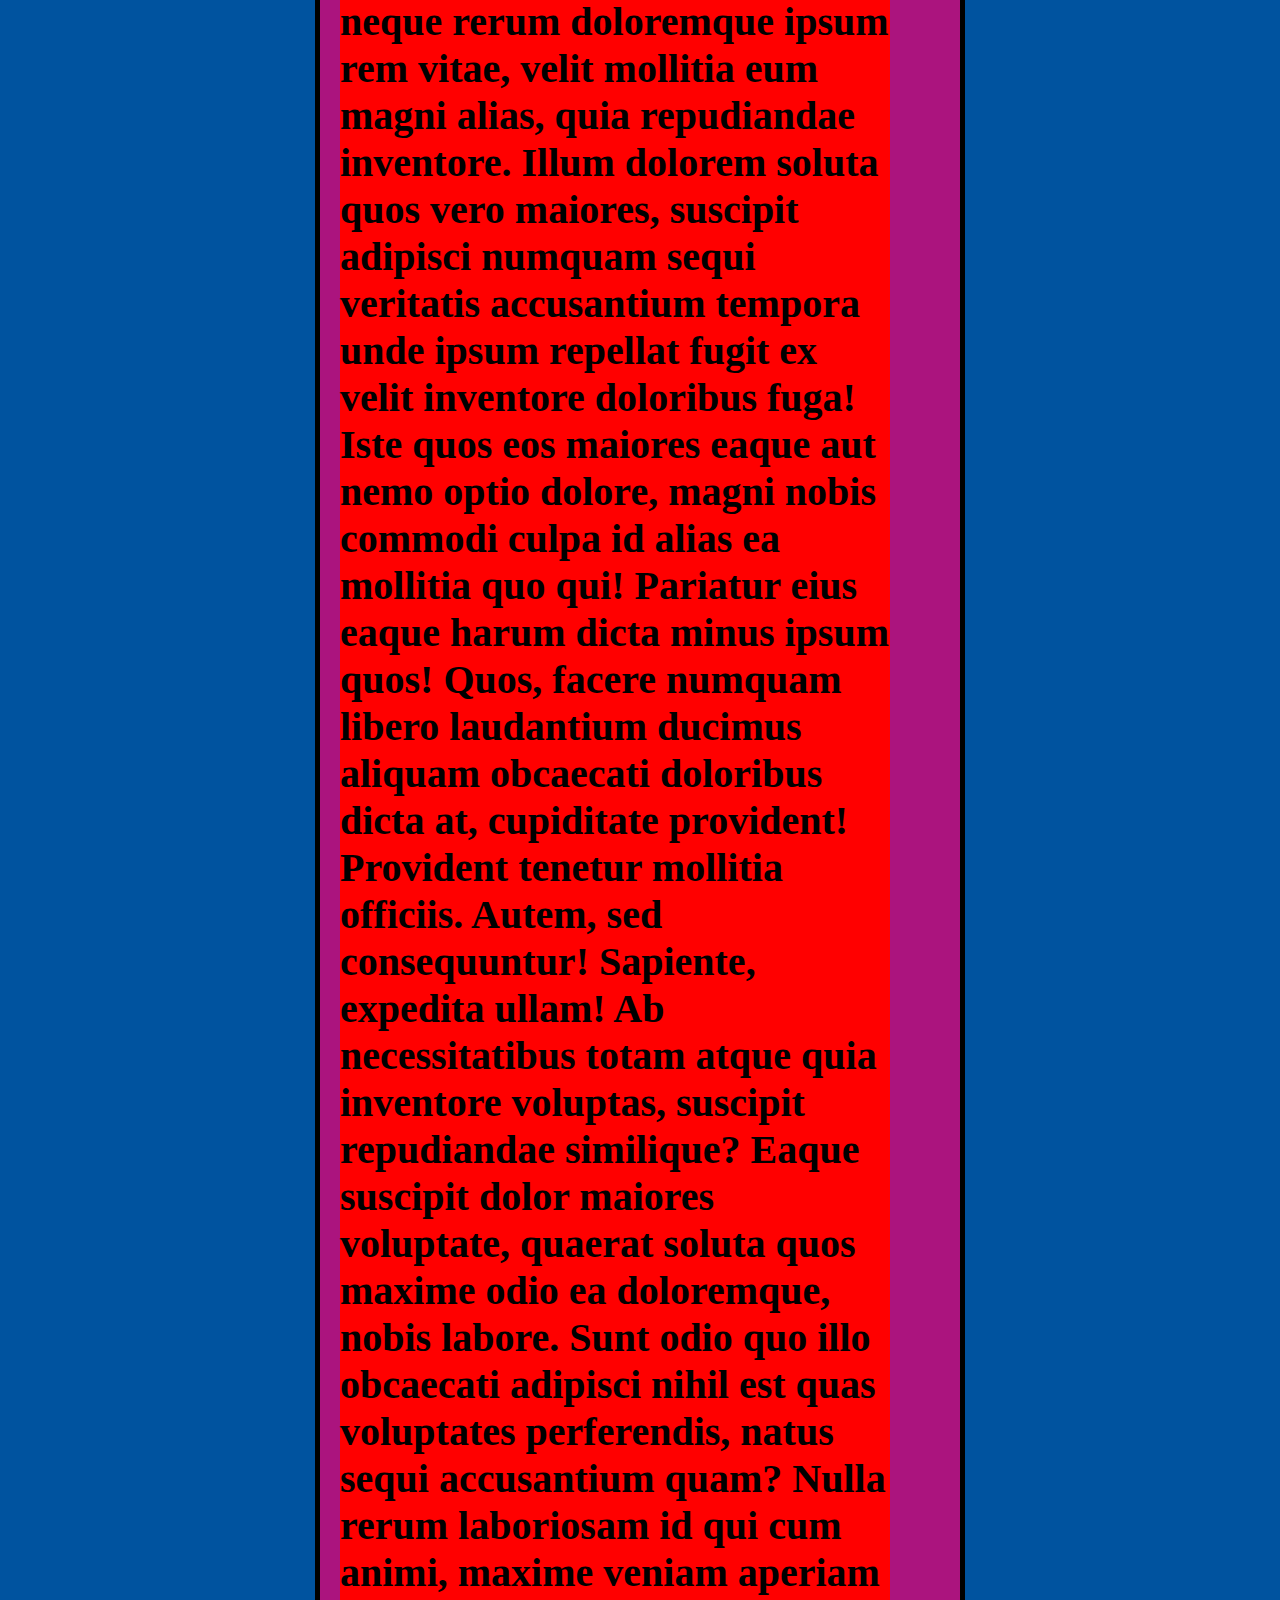
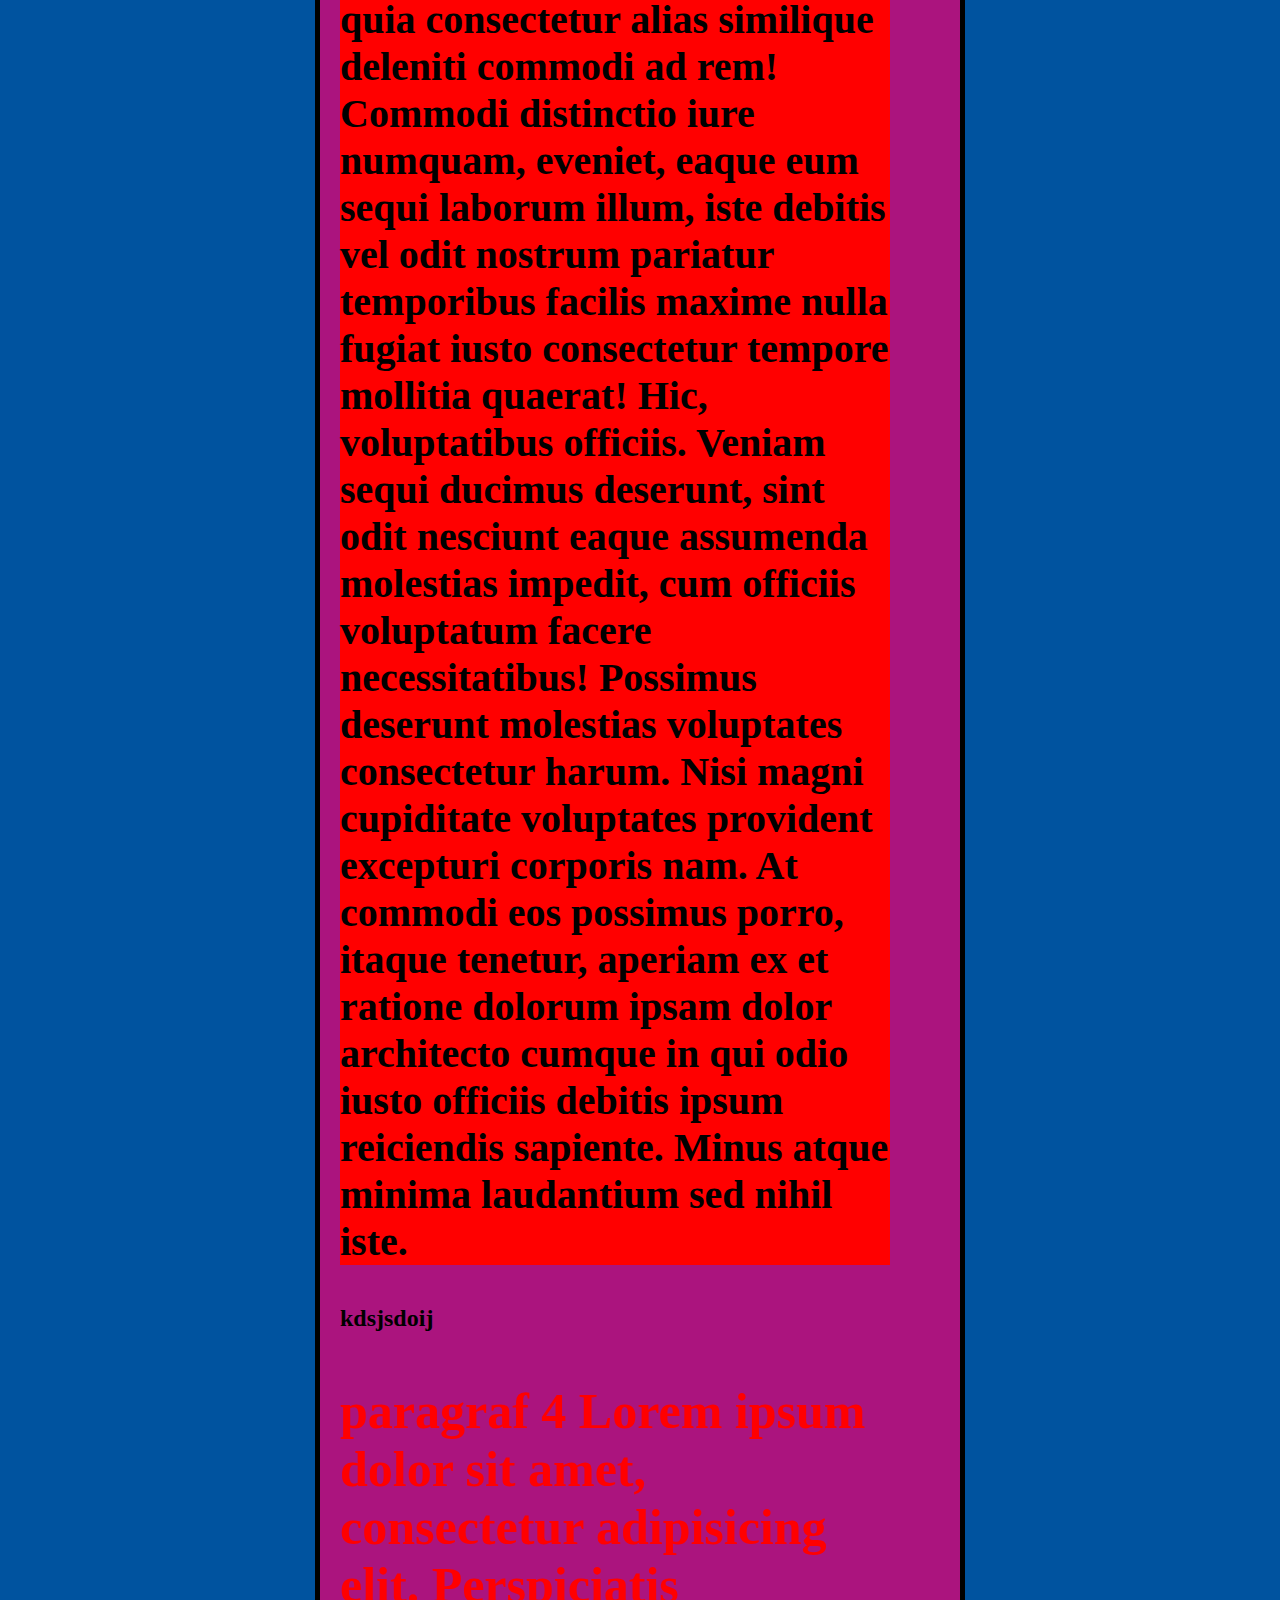
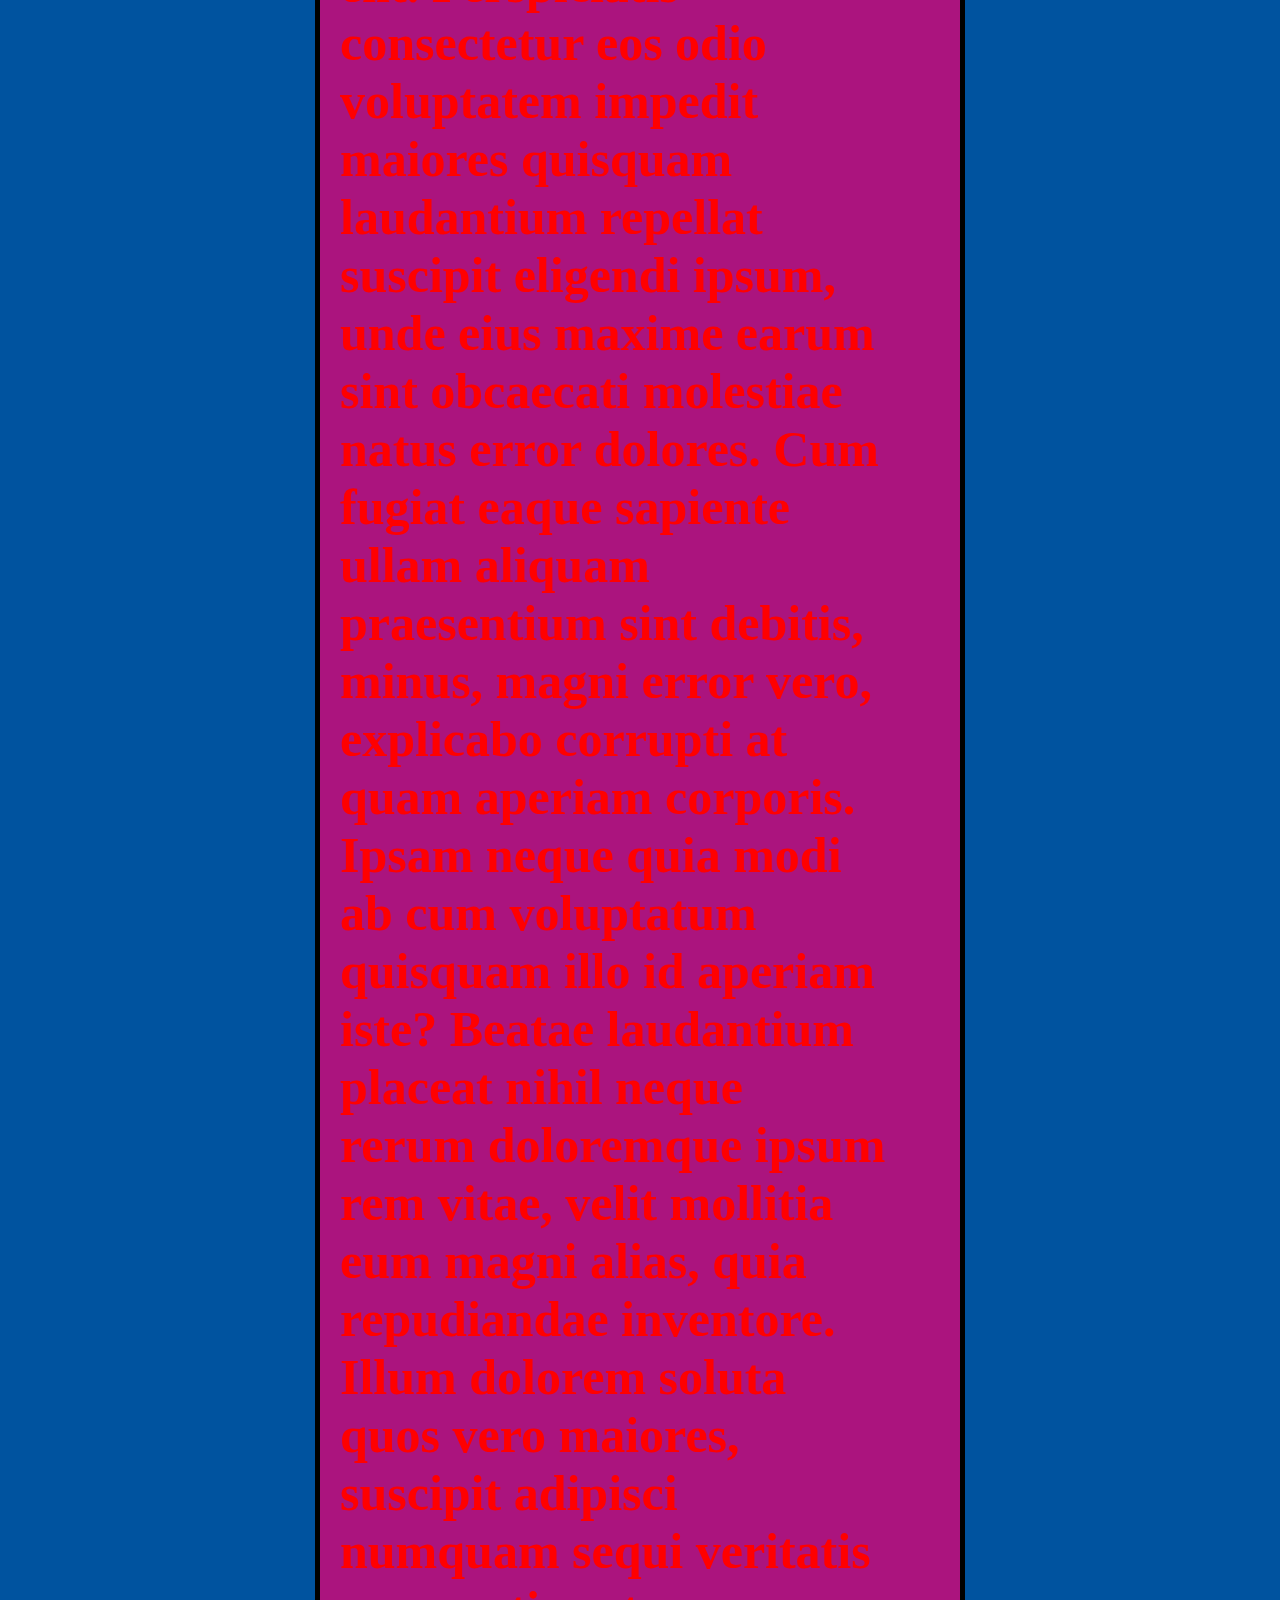
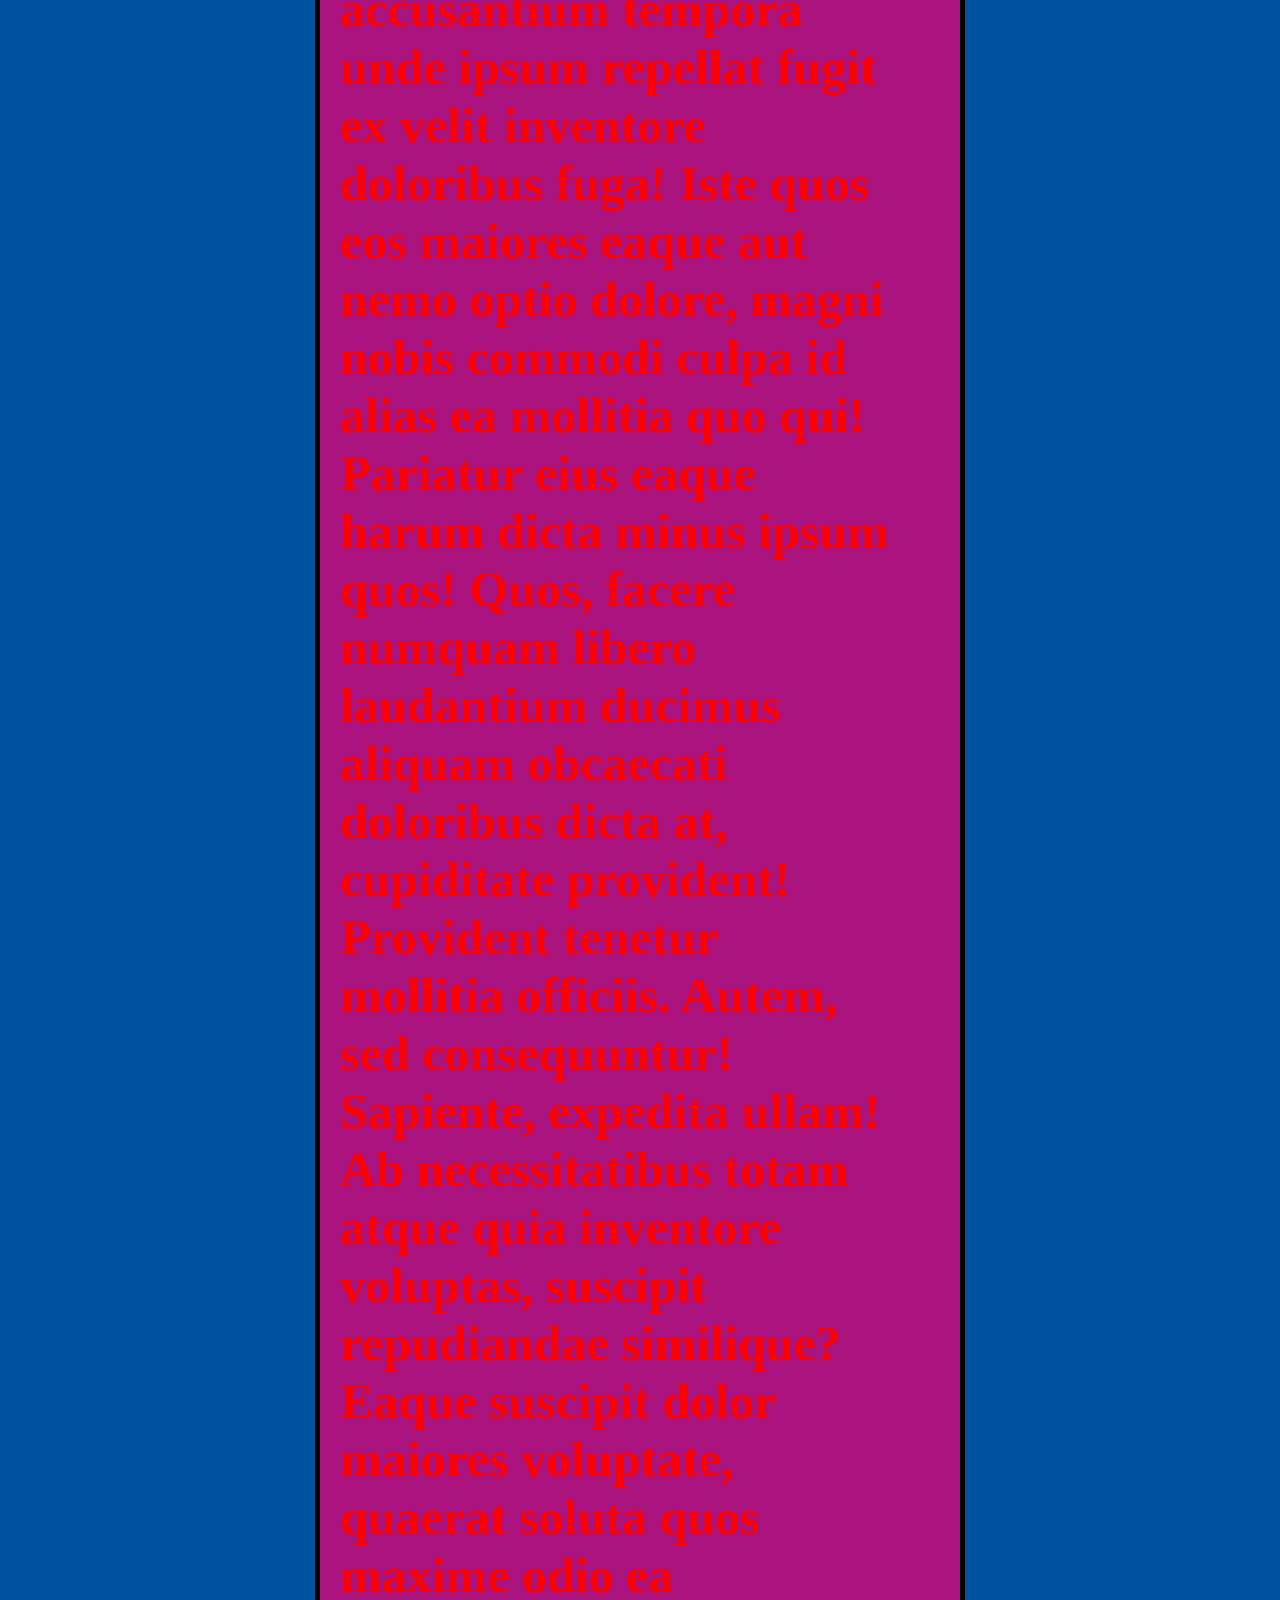
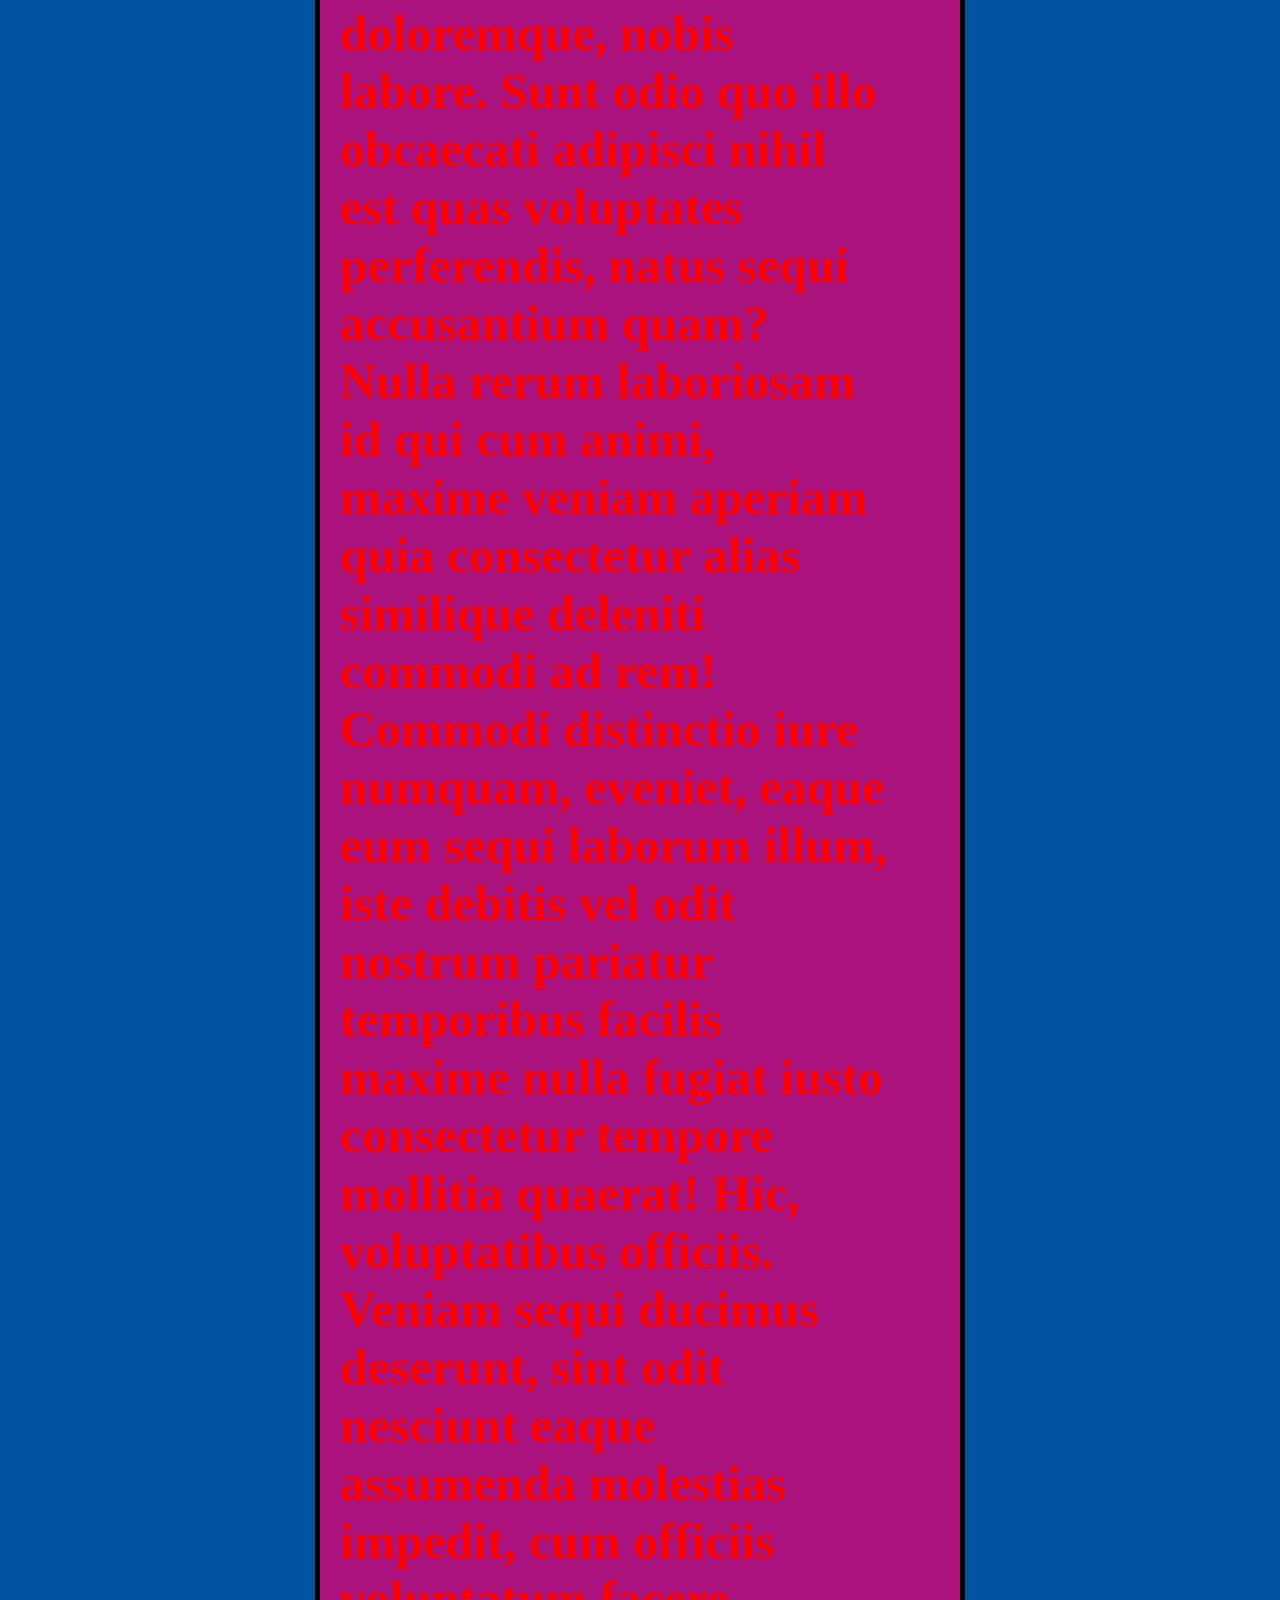
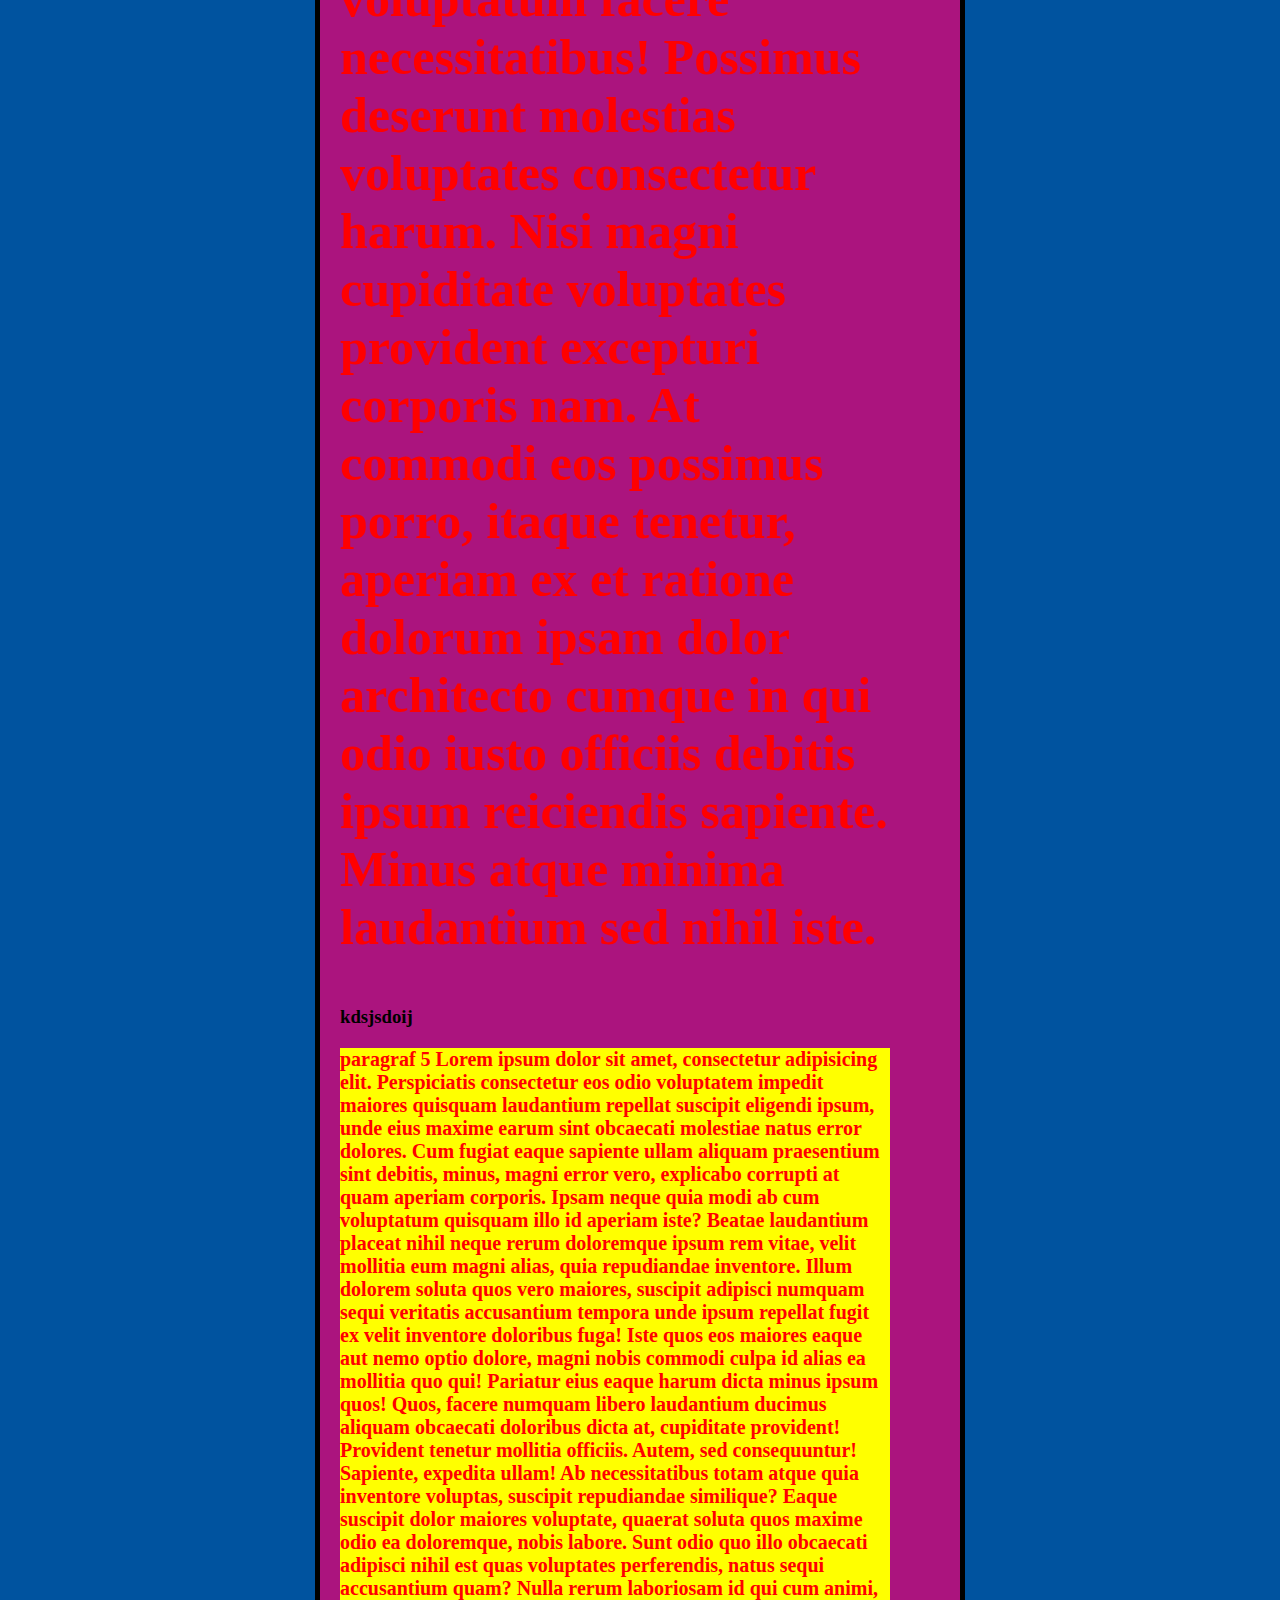
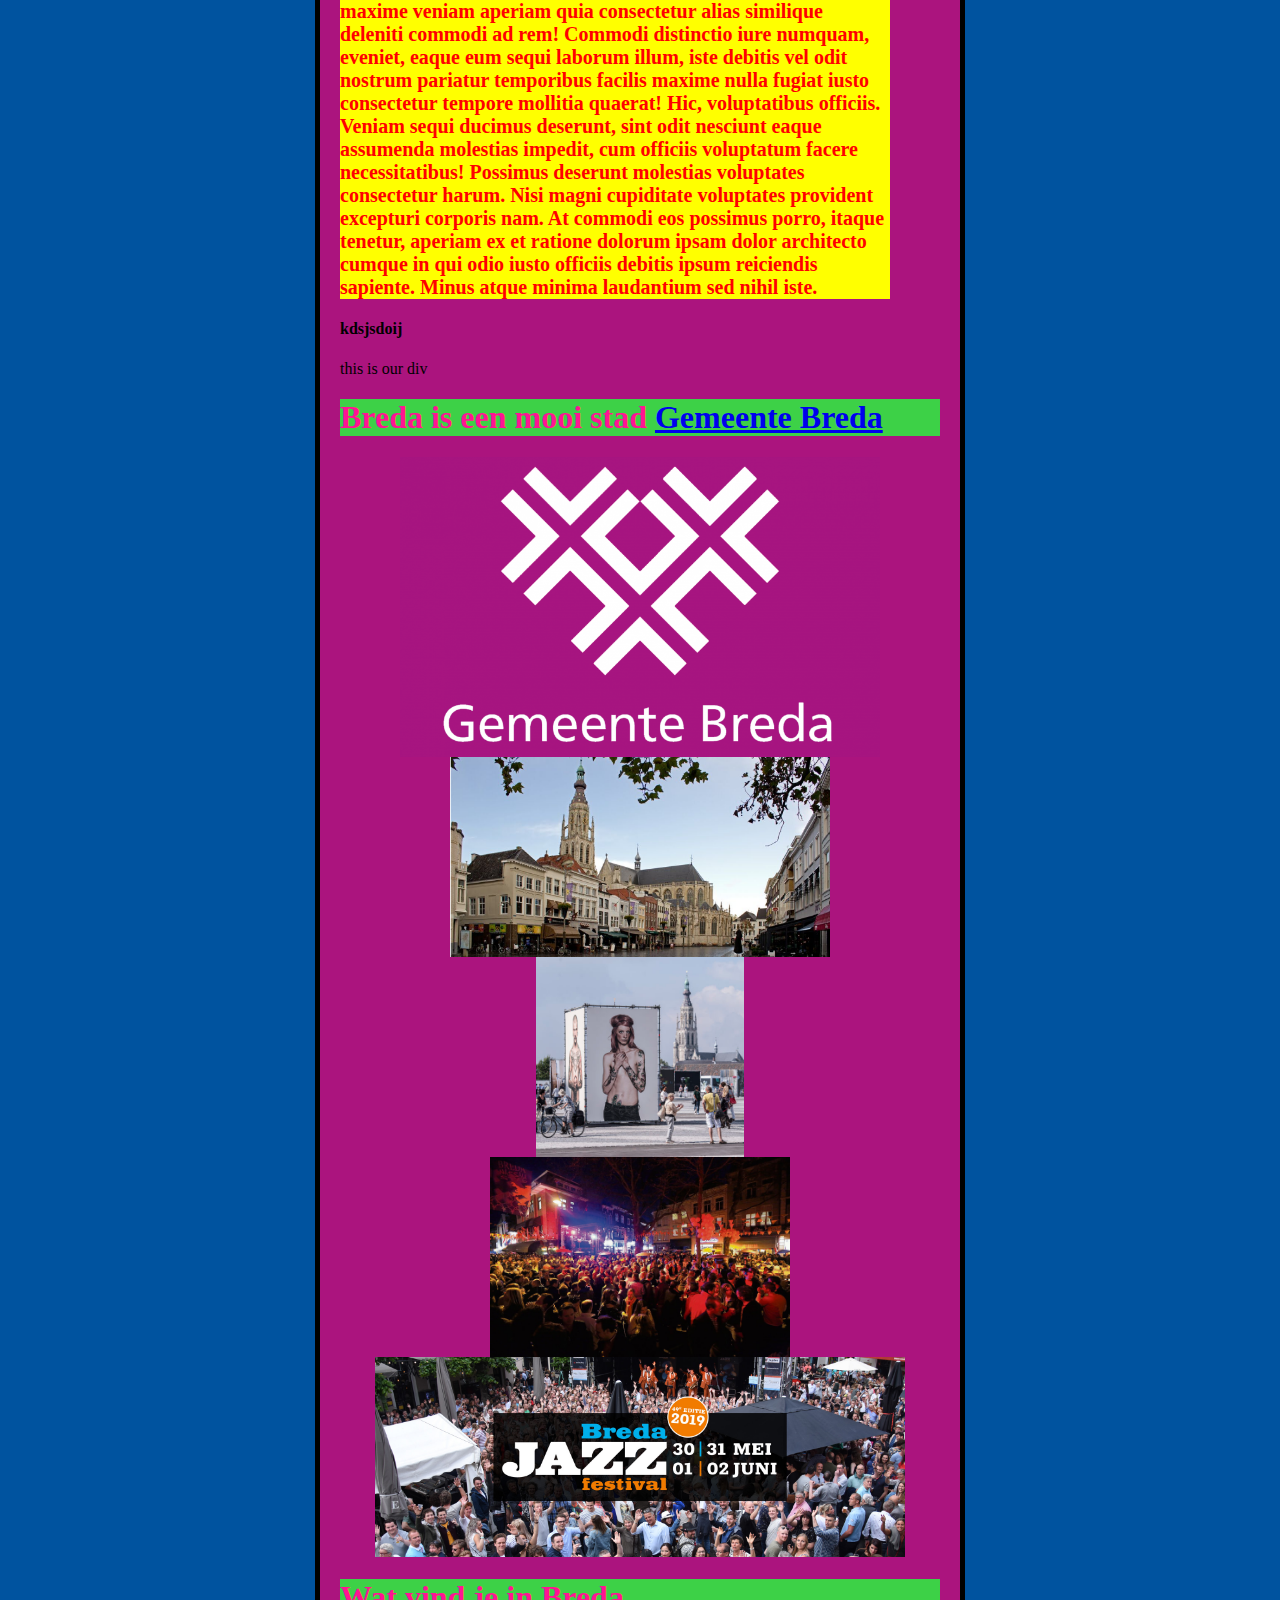
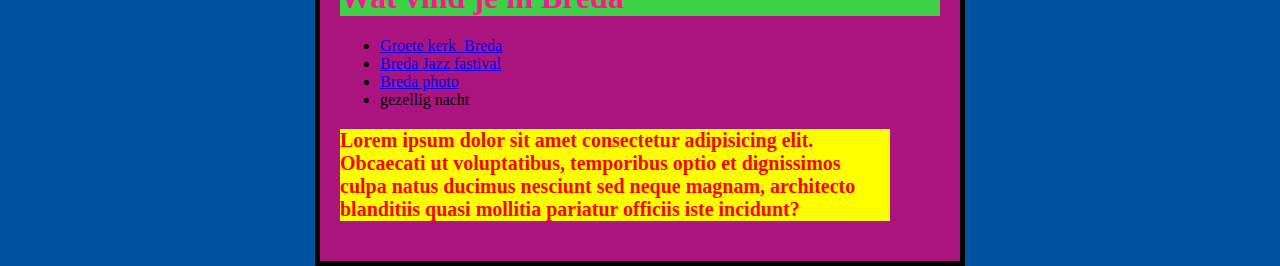
==== commit ca35812e: "Update index.html" ====
--- a/index.html
+++ b/index.html
@@ -34,7 +34,7 @@
       <!-- backgrounds -->
       <div>
       <h1>Breda is een mooi stad <a href="https://www.breda.nl/">Gemeente Breda</a></h1>
-      <img src="images/gemeente_breda.jpg" alt="gemeente_breda logo">
+      <img src="/images/Gemeente_breda_logo.jpg" height="300px" alt="gemeente_breda logo">
       <div>
       
         <img src="images/groete_kerk_mark_breda.jpg" height="200px" alt="groete_kerk_mark_breda">
--- a/CSS/style.css
+++ b/CSS/style.css
@@ -3,7 +3,7 @@
   font-size: 20px;
   color: red;
   background-color: rgba(255, 255, 000, 03);
-  width: 1000px;
+  width: 550px;
 }
 h1 {
   color: deeppink;
@@ -33,7 +33,11 @@
 body {
   width: 600px;
   margin: 0 auto;
-  background-color: #ff9500;
+  background-color: #ab147e;
   padding: 0 20px 20px 20px;
   border: 5px solid black;
 }
+img {
+  display: block;
+  margin: 0 auto;
+}
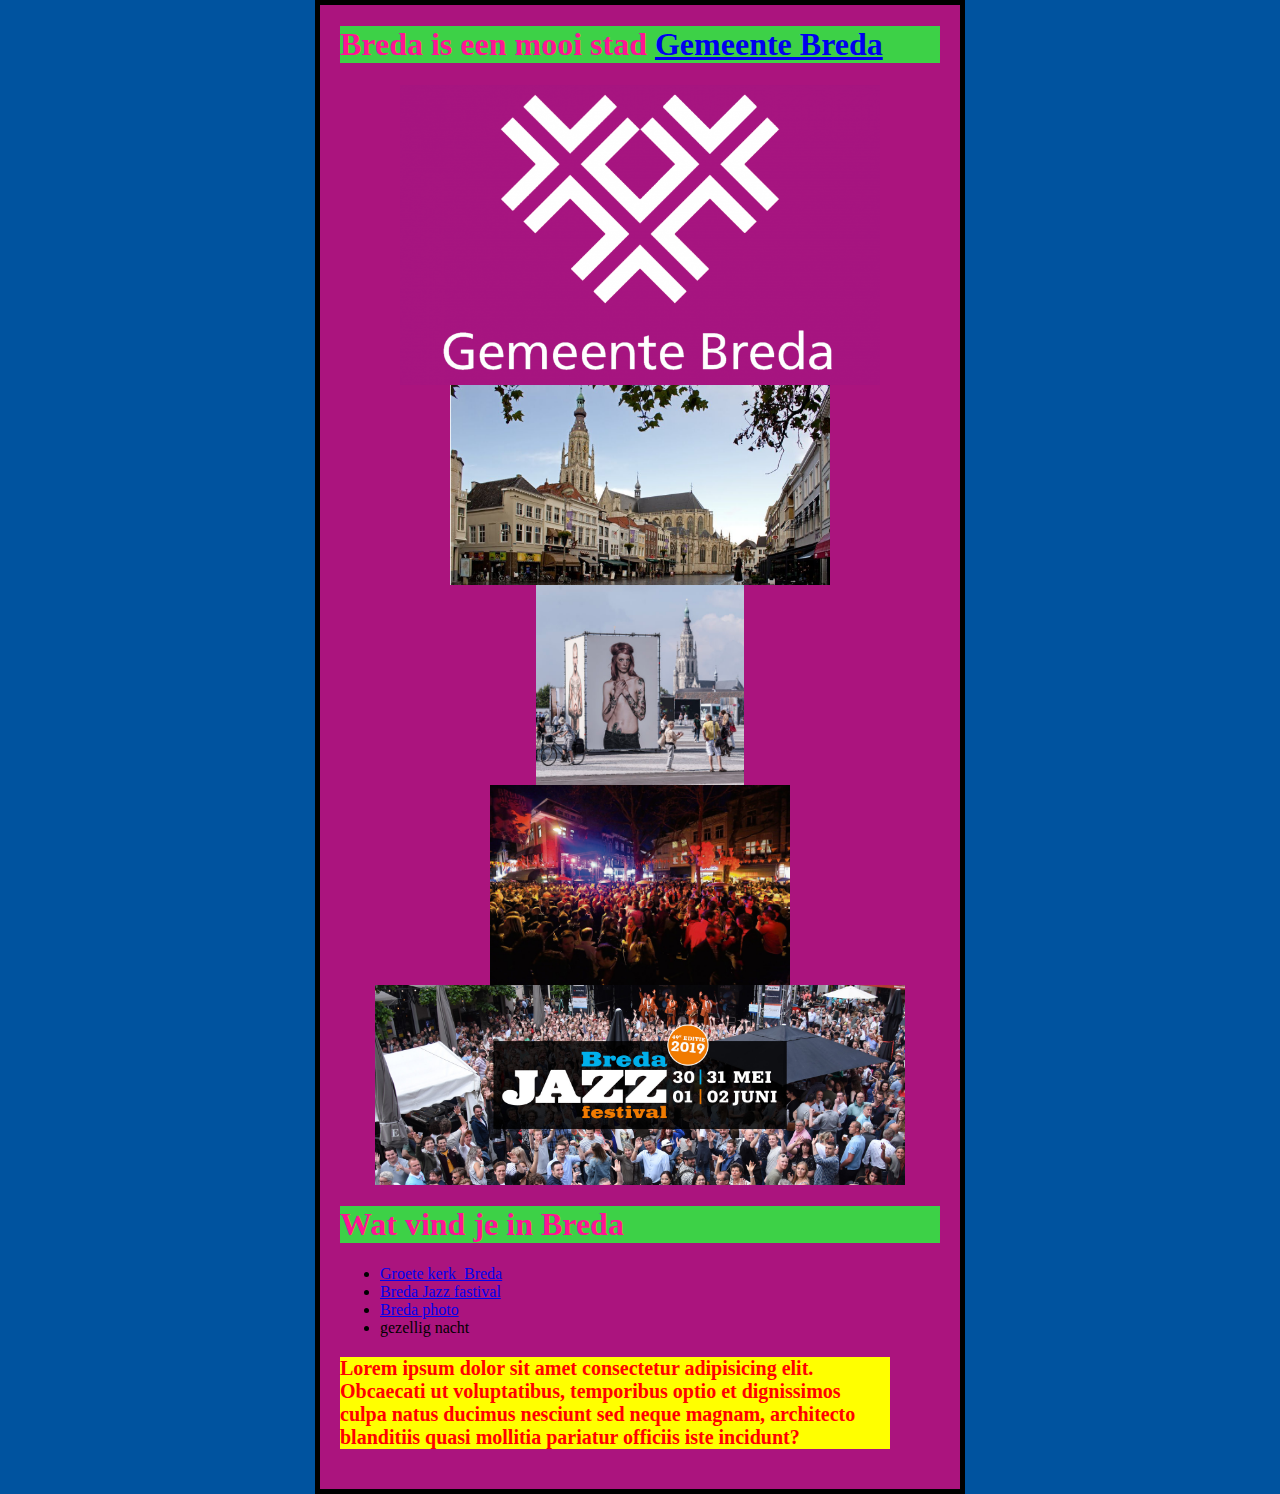
==== commit f99ab381: "Update index.html" ====
--- a/index.html
+++ b/index.html
@@ -5,56 +5,57 @@
     <meta name="viewport" content="width=device-width, initial-scale=1.0" />
     <meta http-equiv="X-UA-Compatible" content="ie=edge" />
     <title>Document</title>
-    <link rel="stylesheet" href="CSS/style.css">
-
-    
-      <p>
-         <b>paragraf 1</b> Lorem ipsum dolor sit amet, consectetur adipisicing elit. Placeat veniam
-        optio quam tenetur, nobis qui id et reiciendis eveniet nihil voluptatum
-        eaque doloribus in, officia ex illo omnis excepturi maiores? Esse
-        similique saepe quisquam sunt, molestiae animi minima aliquam incidunt
-        ad, impedit cumque rerum inventore nemo at quibusdam! Ullam magni
-        tenetur molestias quae illum perspiciatis, eius eaque officiis animi
-        corporis illo placeat ipsam dolore quidem exercitationem quia in facere
-        deleniti, consectetur temporibus laborum modi! Sint quasi obcaecati
-        veniam quas quaerat molestias alias, pariatur voluptate tenetur dolore
-        rerum corporis, facilis beatae suscipit consequatur? Saepe consequatur
-        odit ad iusto perferendis, non nam?
-      </p>
-
-      <p class="aa"><b>paragraf 2</b> Lorem ipsum dolor sit amet, consectetur adipisicing elit. Perspiciatis consectetur eos odio voluptatem impedit maiores quisquam laudantium repellat suscipit eligendi ipsum, unde eius maxime earum sint obcaecati molestiae natus error dolores. Cum fugiat eaque sapiente ullam aliquam praesentium sint debitis, minus, magni error vero, explicabo corrupti at quam aperiam corporis. Ipsam neque quia modi ab cum voluptatum quisquam illo id aperiam iste? Beatae laudantium placeat nihil neque rerum doloremque ipsum rem vitae, velit mollitia eum magni alias, quia repudiandae inventore. Illum dolorem soluta quos vero maiores, suscipit adipisci numquam sequi veritatis accusantium tempora unde ipsum repellat fugit ex velit inventore doloribus fuga! Iste quos eos maiores eaque aut nemo optio dolore, magni nobis commodi culpa id alias ea mollitia quo qui! Pariatur eius eaque harum dicta minus ipsum quos! Quos, facere numquam libero laudantium ducimus aliquam obcaecati doloribus dicta at, cupiditate provident! Provident tenetur mollitia officiis. Autem, sed consequuntur! Sapiente, expedita ullam! Ab necessitatibus totam atque quia inventore voluptas, suscipit repudiandae similique? Eaque suscipit dolor maiores voluptate, quaerat soluta quos maxime odio ea doloremque, nobis labore. Sunt odio quo illo obcaecati adipisci nihil est quas voluptates perferendis, natus sequi accusantium quam? Nulla rerum laboriosam id qui cum animi, maxime veniam aperiam quia consectetur alias similique deleniti commodi ad rem! Commodi distinctio iure numquam, eveniet, eaque eum sequi laborum illum, iste debitis vel odit nostrum pariatur temporibus facilis maxime nulla fugiat iusto consectetur tempore mollitia quaerat! Hic, voluptatibus officiis. Veniam sequi ducimus deserunt, sint odit nesciunt eaque assumenda molestias impedit, cum officiis voluptatum facere necessitatibus! Possimus deserunt molestias voluptates consectetur harum. Nisi magni cupiditate voluptates provident excepturi corporis nam. At commodi eos possimus porro, itaque tenetur, aperiam ex et ratione dolorum ipsam dolor architecto cumque in qui odio iusto officiis debitis ipsum reiciendis sapiente. Minus atque minima laudantium sed nihil iste.</p>
-      <h1>kdsjsdoij</h1>
-      <p class="bb"><b>paragraf 3</b> Lorem ipsum dolor sit amet, consectetur adipisicing elit. Perspiciatis consectetur eos odio voluptatem impedit maiores quisquam laudantium repellat suscipit eligendi ipsum, unde eius maxime earum sint obcaecati molestiae natus error dolores. Cum fugiat eaque sapiente ullam aliquam praesentium sint debitis, minus, magni error vero, explicabo corrupti at quam aperiam corporis. Ipsam neque quia modi ab cum voluptatum quisquam illo id aperiam iste? Beatae laudantium placeat nihil neque rerum doloremque ipsum rem vitae, velit mollitia eum magni alias, quia repudiandae inventore. Illum dolorem soluta quos vero maiores, suscipit adipisci numquam sequi veritatis accusantium tempora unde ipsum repellat fugit ex velit inventore doloribus fuga! Iste quos eos maiores eaque aut nemo optio dolore, magni nobis commodi culpa id alias ea mollitia quo qui! Pariatur eius eaque harum dicta minus ipsum quos! Quos, facere numquam libero laudantium ducimus aliquam obcaecati doloribus dicta at, cupiditate provident! Provident tenetur mollitia officiis. Autem, sed consequuntur! Sapiente, expedita ullam! Ab necessitatibus totam atque quia inventore voluptas, suscipit repudiandae similique? Eaque suscipit dolor maiores voluptate, quaerat soluta quos maxime odio ea doloremque, nobis labore. Sunt odio quo illo obcaecati adipisci nihil est quas voluptates perferendis, natus sequi accusantium quam? Nulla rerum laboriosam id qui cum animi, maxime veniam aperiam quia consectetur alias similique deleniti commodi ad rem! Commodi distinctio iure numquam, eveniet, eaque eum sequi laborum illum, iste debitis vel odit nostrum pariatur temporibus facilis maxime nulla fugiat iusto consectetur tempore mollitia quaerat! Hic, voluptatibus officiis. Veniam sequi ducimus deserunt, sint odit nesciunt eaque assumenda molestias impedit, cum officiis voluptatum facere necessitatibus! Possimus deserunt molestias voluptates consectetur harum. Nisi magni cupiditate voluptates provident excepturi corporis nam. At commodi eos possimus porro, itaque tenetur, aperiam ex et ratione dolorum ipsam dolor architecto cumque in qui odio iusto officiis debitis ipsum reiciendis sapiente. Minus atque minima laudantium sed nihil iste.</p>
-      <h2>kdsjsdoij</h2>
-      <p class="cc"><b>paragraf 4</b> Lorem ipsum dolor sit amet, consectetur adipisicing elit. Perspiciatis consectetur eos odio voluptatem impedit maiores quisquam laudantium repellat suscipit eligendi ipsum, unde eius maxime earum sint obcaecati molestiae natus error dolores. Cum fugiat eaque sapiente ullam aliquam praesentium sint debitis, minus, magni error vero, explicabo corrupti at quam aperiam corporis. Ipsam neque quia modi ab cum voluptatum quisquam illo id aperiam iste? Beatae laudantium placeat nihil neque rerum doloremque ipsum rem vitae, velit mollitia eum magni alias, quia repudiandae inventore. Illum dolorem soluta quos vero maiores, suscipit adipisci numquam sequi veritatis accusantium tempora unde ipsum repellat fugit ex velit inventore doloribus fuga! Iste quos eos maiores eaque aut nemo optio dolore, magni nobis commodi culpa id alias ea mollitia quo qui! Pariatur eius eaque harum dicta minus ipsum quos! Quos, facere numquam libero laudantium ducimus aliquam obcaecati doloribus dicta at, cupiditate provident! Provident tenetur mollitia officiis. Autem, sed consequuntur! Sapiente, expedita ullam! Ab necessitatibus totam atque quia inventore voluptas, suscipit repudiandae similique? Eaque suscipit dolor maiores voluptate, quaerat soluta quos maxime odio ea doloremque, nobis labore. Sunt odio quo illo obcaecati adipisci nihil est quas voluptates perferendis, natus sequi accusantium quam? Nulla rerum laboriosam id qui cum animi, maxime veniam aperiam quia consectetur alias similique deleniti commodi ad rem! Commodi distinctio iure numquam, eveniet, eaque eum sequi laborum illum, iste debitis vel odit nostrum pariatur temporibus facilis maxime nulla fugiat iusto consectetur tempore mollitia quaerat! Hic, voluptatibus officiis. Veniam sequi ducimus deserunt, sint odit nesciunt eaque assumenda molestias impedit, cum officiis voluptatum facere necessitatibus! Possimus deserunt molestias voluptates consectetur harum. Nisi magni cupiditate voluptates provident excepturi corporis nam. At commodi eos possimus porro, itaque tenetur, aperiam ex et ratione dolorum ipsam dolor architecto cumque in qui odio iusto officiis debitis ipsum reiciendis sapiente. Minus atque minima laudantium sed nihil iste.</p>
-      <h3>kdsjsdoij</h3>
-      <p class="dd"><b>paragraf 5</b> Lorem ipsum dolor sit amet, consectetur adipisicing elit. Perspiciatis consectetur eos odio voluptatem impedit maiores quisquam laudantium repellat suscipit eligendi ipsum, unde eius maxime earum sint obcaecati molestiae natus error dolores. Cum fugiat eaque sapiente ullam aliquam praesentium sint debitis, minus, magni error vero, explicabo corrupti at quam aperiam corporis. Ipsam neque quia modi ab cum voluptatum quisquam illo id aperiam iste? Beatae laudantium placeat nihil neque rerum doloremque ipsum rem vitae, velit mollitia eum magni alias, quia repudiandae inventore. Illum dolorem soluta quos vero maiores, suscipit adipisci numquam sequi veritatis accusantium tempora unde ipsum repellat fugit ex velit inventore doloribus fuga! Iste quos eos maiores eaque aut nemo optio dolore, magni nobis commodi culpa id alias ea mollitia quo qui! Pariatur eius eaque harum dicta minus ipsum quos! Quos, facere numquam libero laudantium ducimus aliquam obcaecati doloribus dicta at, cupiditate provident! Provident tenetur mollitia officiis. Autem, sed consequuntur! Sapiente, expedita ullam! Ab necessitatibus totam atque quia inventore voluptas, suscipit repudiandae similique? Eaque suscipit dolor maiores voluptate, quaerat soluta quos maxime odio ea doloremque, nobis labore. Sunt odio quo illo obcaecati adipisci nihil est quas voluptates perferendis, natus sequi accusantium quam? Nulla rerum laboriosam id qui cum animi, maxime veniam aperiam quia consectetur alias similique deleniti commodi ad rem! Commodi distinctio iure numquam, eveniet, eaque eum sequi laborum illum, iste debitis vel odit nostrum pariatur temporibus facilis maxime nulla fugiat iusto consectetur tempore mollitia quaerat! Hic, voluptatibus officiis. Veniam sequi ducimus deserunt, sint odit nesciunt eaque assumenda molestias impedit, cum officiis voluptatum facere necessitatibus! Possimus deserunt molestias voluptates consectetur harum. Nisi magni cupiditate voluptates provident excepturi corporis nam. At commodi eos possimus porro, itaque tenetur, aperiam ex et ratione dolorum ipsam dolor architecto cumque in qui odio iusto officiis debitis ipsum reiciendis sapiente. Minus atque minima laudantium sed nihil iste.</p>
-      <h4>kdsjsdoij</h4>
-      <div>this is our div </div>
-      <!-- backgrounds -->
-      <div>
-      <h1>Breda is een mooi stad <a href="https://www.breda.nl/">Gemeente Breda</a></h1>
-      <img src="/images/Gemeente_breda_logo.jpg" height="300px" alt="gemeente_breda logo">
-      <div>
-      
-        <img src="images/groete_kerk_mark_breda.jpg" height="200px" alt="groete_kerk_mark_breda">
-        <img src="images/photo_fastival.jpg" height="200px" alt="photo vastival breda">
-        <img src="images/breda_april" height="200px" alt="breda_april">
-        <img src="images/bredajazzfestival.jpg" height="200px" alt="bredajazzfestival"> 
-      </div>
-         
-      
-      <h1>Wat vind je in Breda</h1>
-
-      <ul>
-        <li><a href="https://www.grootstemuseum.nl/nl/alle-locaties-en-hun-openingstijden/grote-kerk/" target="_blank">Groete kerk_Breda</a> </li>
-        <li><a href="bredajazzfestival.nl" target="_blank">Breda Jazz fastival</a></li>
-        <li><a href="https://www.bredaphoto.nl/" target="_blank">Breda photo</a> </li>
-        <li>gezellig nacht</li>
-      </ul>
-      <p>Lorem ipsum dolor sit amet consectetur adipisicing elit. Obcaecati ut voluptatibus, temporibus optio et dignissimos culpa natus ducimus nesciunt sed neque magnam, architecto blanditiis quasi mollitia pariatur officiis iste incidunt?</p>
-      </div>
-
-      <div>
+    <link rel="stylesheet" href="CSS/style.css" />
+  </head>
+  <body>
+    <h1>
+      Breda is een mooi stad <a href="https://www.breda.nl/">Gemeente Breda</a>
+    </h1>
+    <img
+      src="images/Gemeente_breda_logo.jpg"
+      height="300px"
+      alt="gemeente_breda logo"
+    />
+    <div>
+      <img
+        src="images/groete_kerk_mark_breda.jpg"
+        height="200px"
+        alt="groete_kerk_mark_breda"
+      />
+      <img
+        src="images/photo_fastival.jpg"
+        height="200px"
+        alt="photo vastival breda"
+      />
+      <img src="images/breda_april" height="200px" alt="breda_april" />
+      <img
+        src="images/bredajazzfestival.jpg"
+        height="200px"
+        alt="bredajazzfestival"
+      />
+    </div>
+    <h1>Wat vind je in Breda</h1>
+    <ul>
+      <li>
+        <a
+          href="https://www.grootstemuseum.nl/nl/alle-locaties-en-hun-openingstijden/grote-kerk/"
+          target="_blank"
+          >Groete kerk_Breda</a
+        >
+      </li>
+      <li>
+        <a href="bredajazzfestival.nl" target="_blank">Breda Jazz fastival</a>
+      </li>
+      <li>
+        <a href="https://www.bredaphoto.nl/" target="_blank">Breda photo</a>
+      </li>
+      <li>gezellig nacht</li>
+    </ul>
+    <p>
+      Lorem ipsum dolor sit amet consectetur adipisicing elit. Obcaecati ut
+      voluptatibus, temporibus optio et dignissimos culpa natus ducimus nesciunt
+      sed neque magnam, architecto blanditiis quasi mollitia pariatur officiis
+      iste incidunt?
+    </p>
   </body>
 </html>
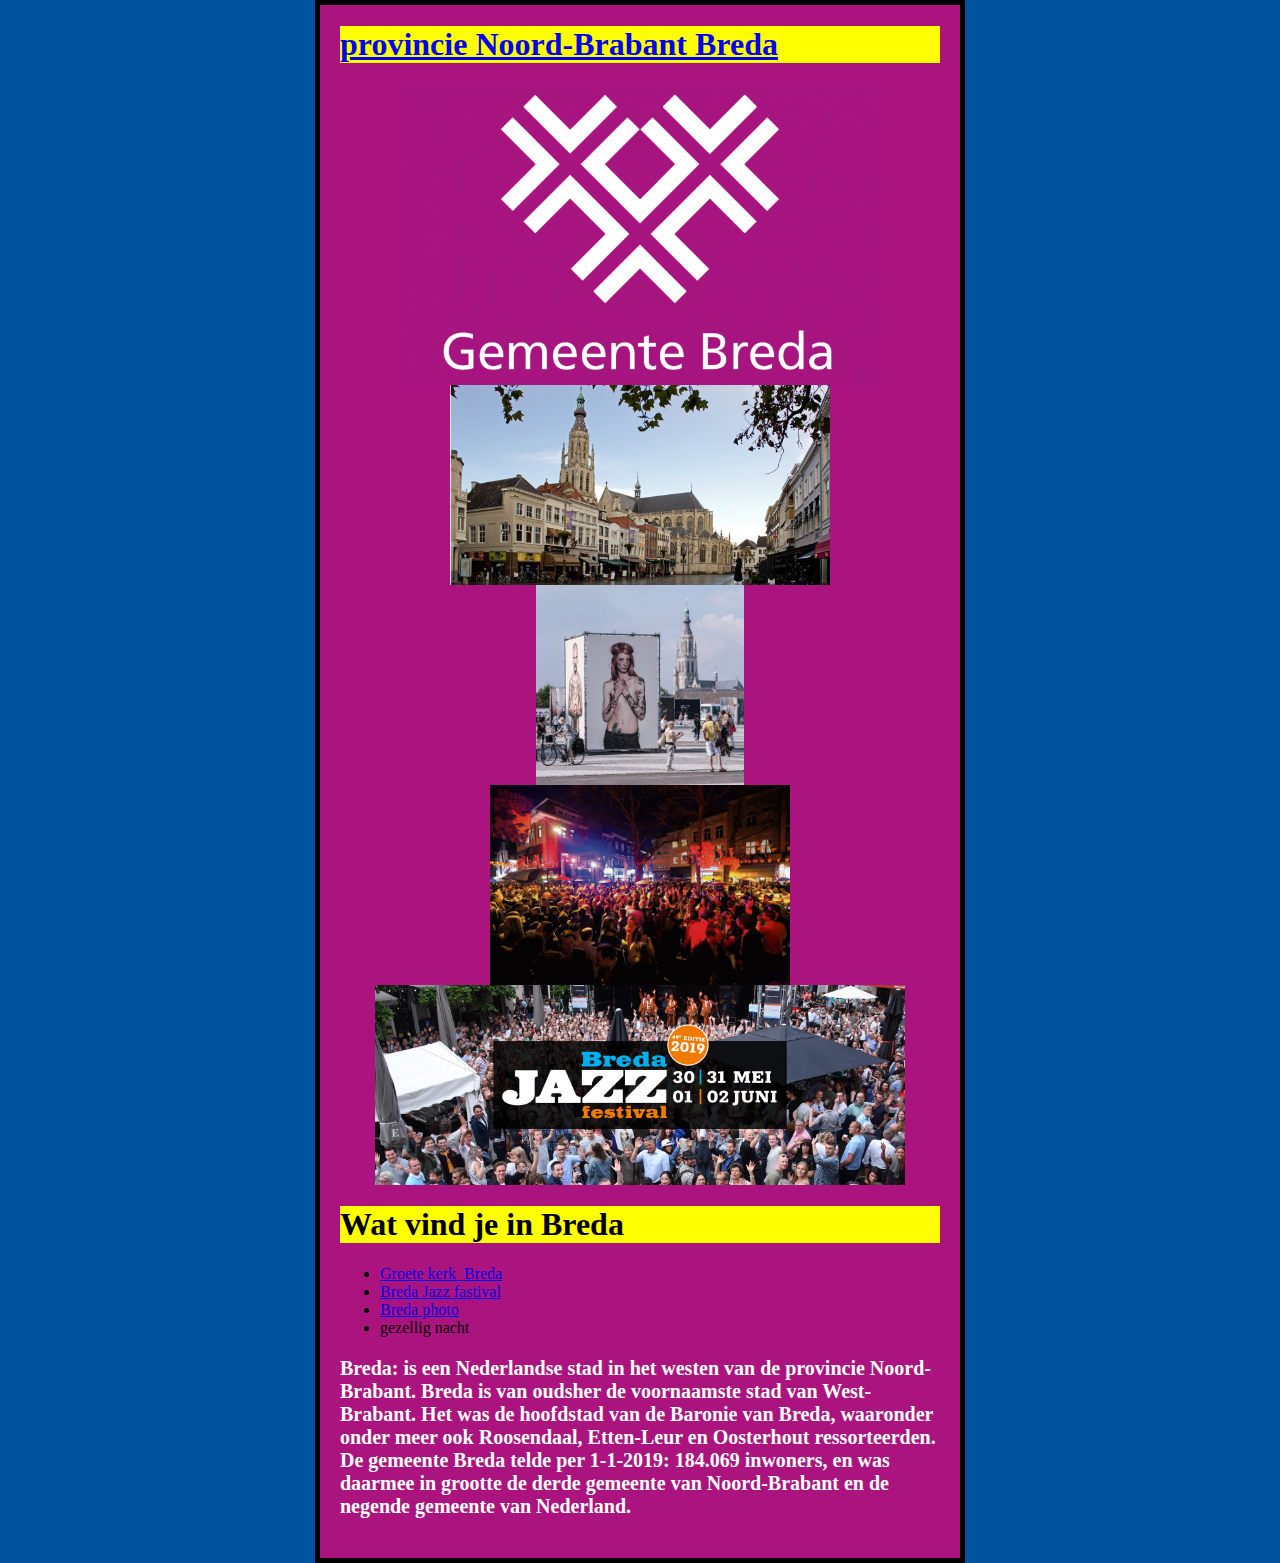
==== commit eca2b5d1: "Update index.html" ====
--- a/index.html
+++ b/index.html
@@ -8,9 +8,7 @@
     <link rel="stylesheet" href="CSS/style.css" />
   </head>
   <body>
-    <h1>
-      Breda is een mooi stad <a href="https://www.breda.nl/">Gemeente Breda</a>
-    </h1>
+    <h1><a href="https://www.breda.nl/">provincie Noord-Brabant Breda</a></h1>
     <img
       src="images/Gemeente_breda_logo.jpg"
       height="300px"
@@ -52,10 +50,12 @@
       <li>gezellig nacht</li>
     </ul>
     <p>
-      Lorem ipsum dolor sit amet consectetur adipisicing elit. Obcaecati ut
-      voluptatibus, temporibus optio et dignissimos culpa natus ducimus nesciunt
-      sed neque magnam, architecto blanditiis quasi mollitia pariatur officiis
-      iste incidunt?
+      Breda: is een Nederlandse stad in het westen van de provincie
+      Noord-Brabant. Breda is van oudsher de voornaamste stad van West-Brabant.
+      Het was de hoofdstad van de Baronie van Breda, waaronder onder meer ook
+      Roosendaal, Etten-Leur en Oosterhout ressorteerden. De gemeente Breda
+      telde per 1-1-2019: 184.069 inwoners, en was daarmee in grootte de derde
+      gemeente van Noord-Brabant en de negende gemeente van Nederland.
     </p>
   </body>
 </html>
--- a/CSS/style.css
+++ b/CSS/style.css
@@ -1,13 +1,14 @@
 p {
   font-weight: bold;
   font-size: 20px;
-  color: red;
-  background-color: rgba(255, 255, 000, 03);
+  color: white;
+  background-color: dimgray
   width: 550px;
 }
 h1 {
-  color: deeppink;
-  background-color: rgb(61, 209, 71);
+  display: block;
+  color: black;
+  background-color: yellow;
 }
 .aa {
   background-attachment: fixed;
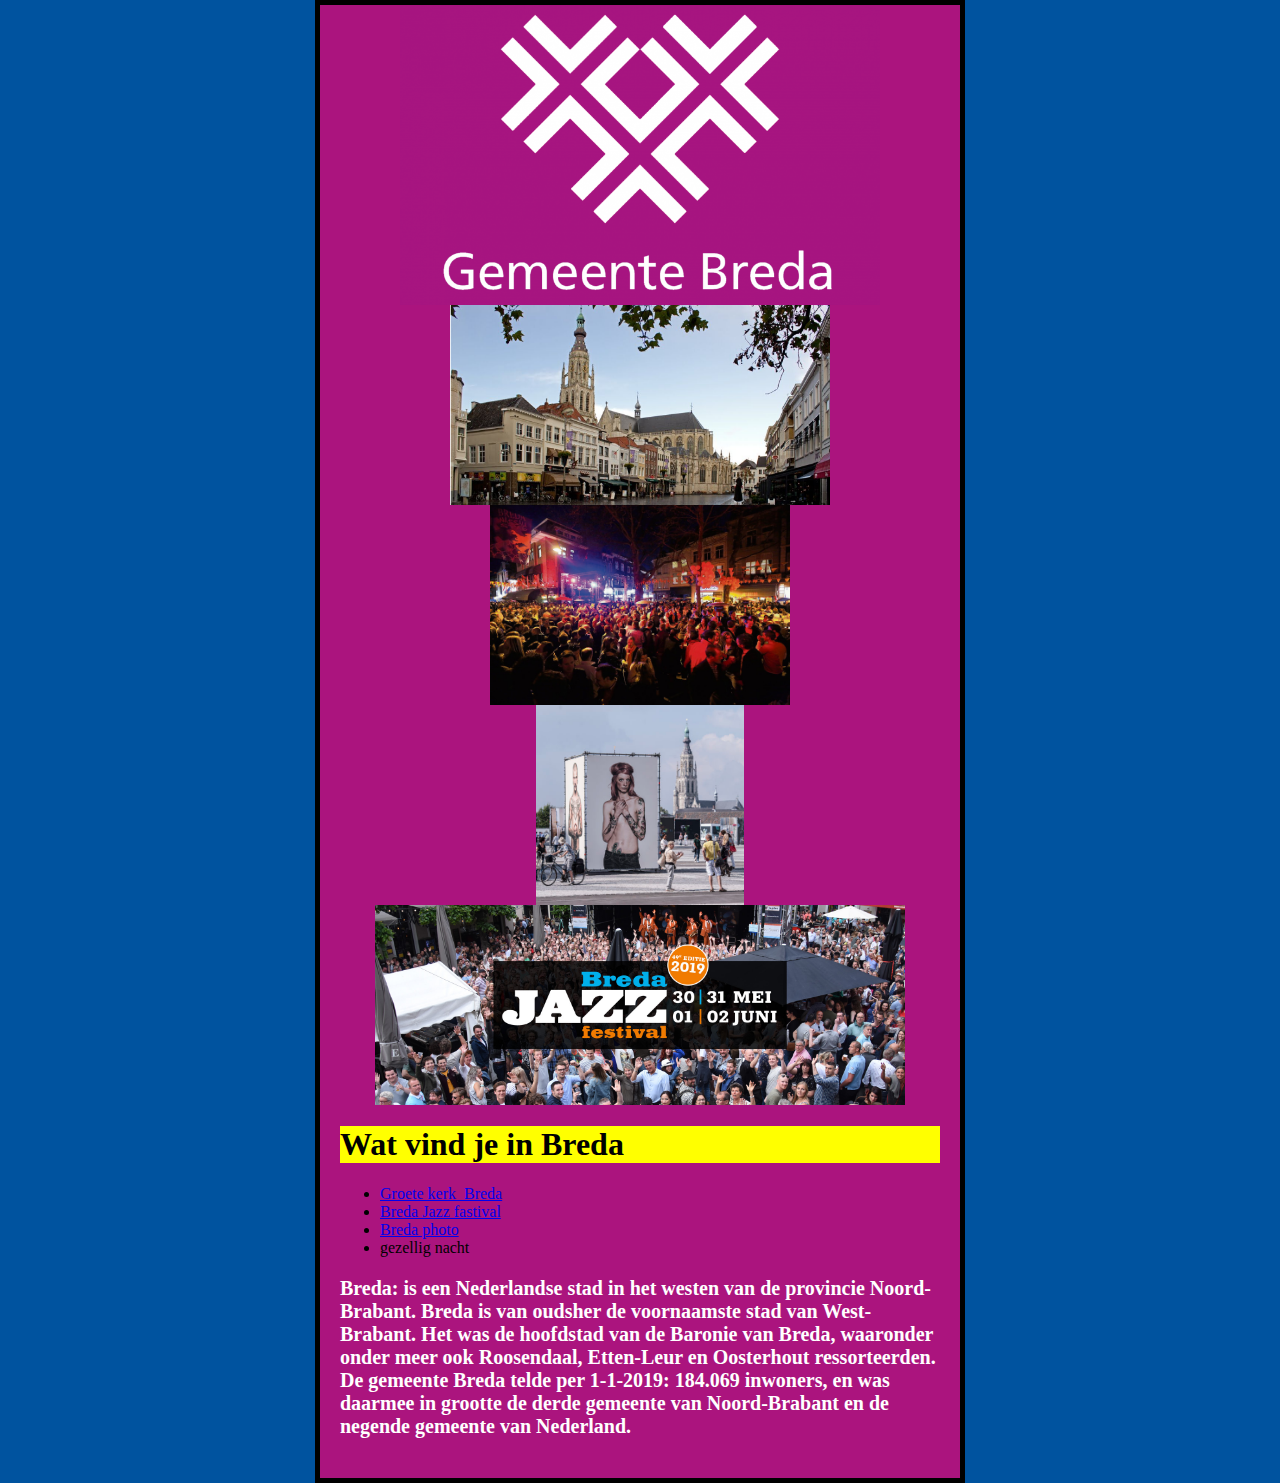
==== commit 889cc4c9: "Update index.html" ====
--- a/index.html
+++ b/index.html
@@ -4,28 +4,28 @@
     <meta charset="UTF-8" />
     <meta name="viewport" content="width=device-width, initial-scale=1.0" />
     <meta http-equiv="X-UA-Compatible" content="ie=edge" />
-    <title>Document</title>
+    <title>Breda</title>
     <link rel="stylesheet" href="CSS/style.css" />
   </head>
   <body>
-    <h1><a href="https://www.breda.nl/">provincie Noord-Brabant Breda</a></h1>
-    <img
-      src="images/Gemeente_breda_logo.jpg"
-      height="300px"
-      alt="gemeente_breda logo"
-    />
+    <a href="https://www.breda.nl/">
+      <img
+        src="images/Gemeente_breda_logo.jpg"
+        height="300px"
+        alt="gemeente_breda logo"
+    /></a>
     <div>
       <img
         src="images/groete_kerk_mark_breda.jpg"
         height="200px"
         alt="groete_kerk_mark_breda"
       />
+      <img src="images/breda_april" height="200px" alt="breda_april" />
       <img
         src="images/photo_fastival.jpg"
         height="200px"
         alt="photo vastival breda"
       />
-      <img src="images/breda_april" height="200px" alt="breda_april" />
       <img
         src="images/bredajazzfestival.jpg"
         height="200px"
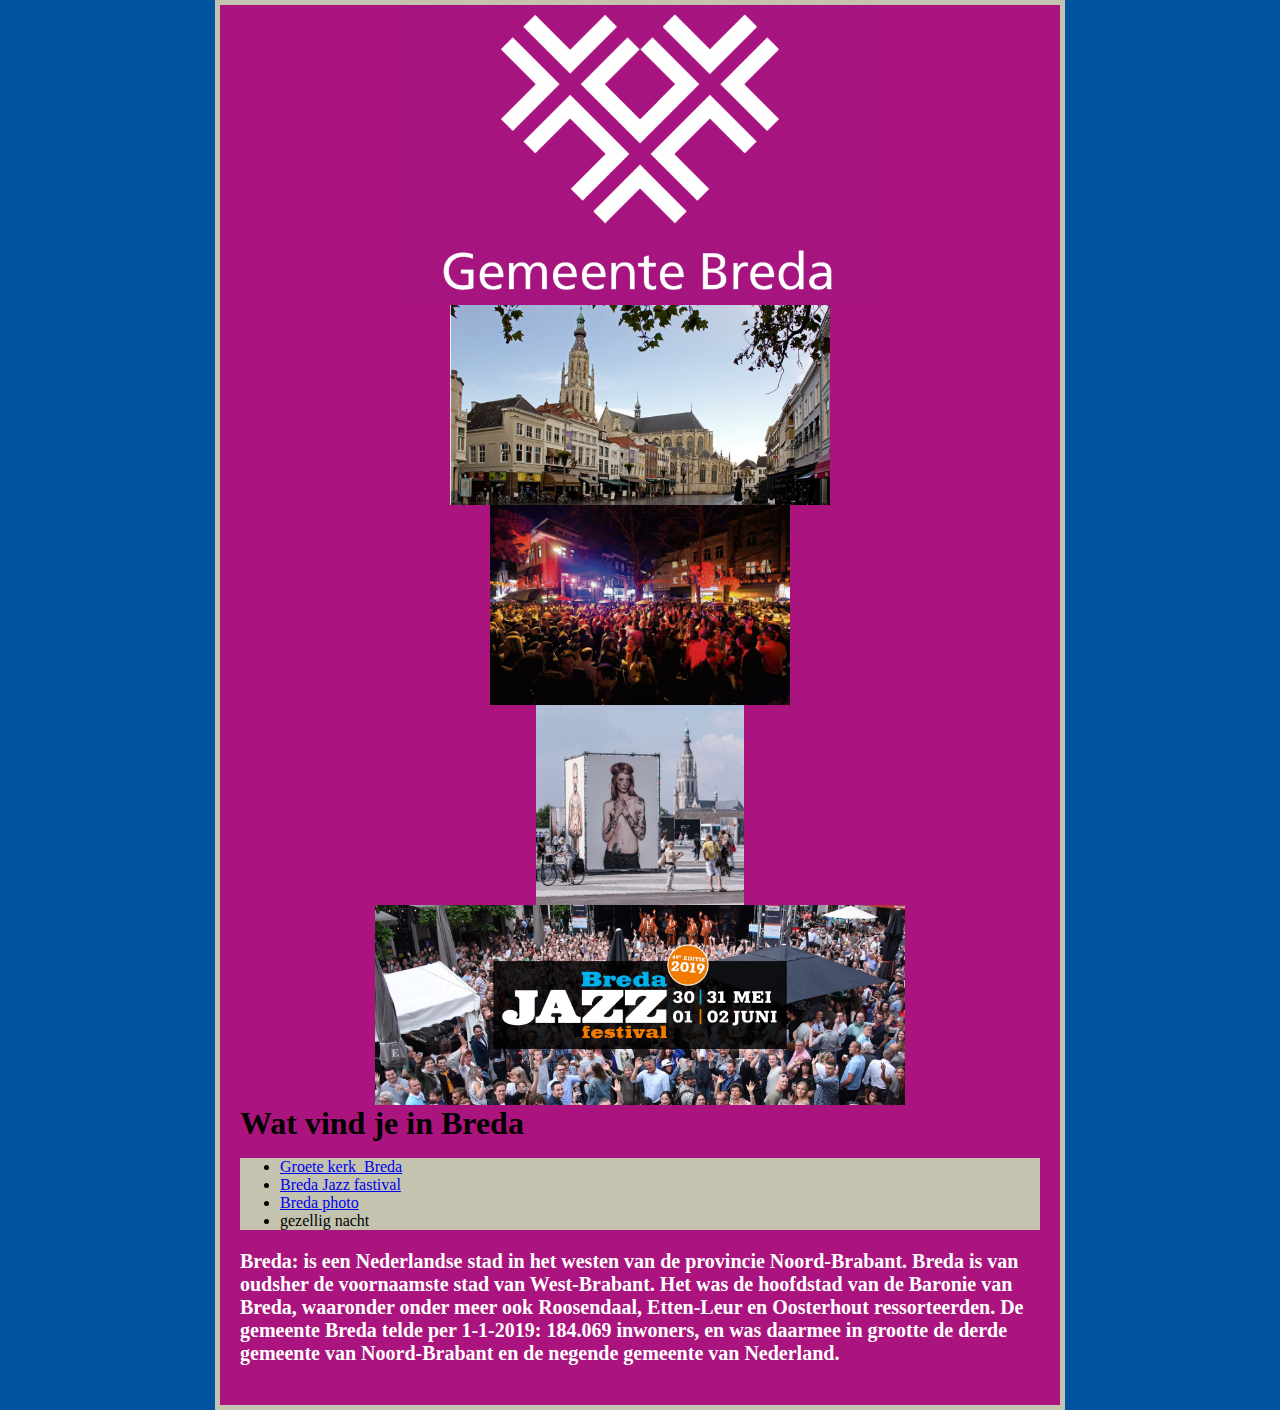
==== commit 89464bb2: "Update index.html" ====
--- a/index.html
+++ b/index.html
@@ -33,7 +33,7 @@
       />
     </div>
     <h1>Wat vind je in Breda</h1>
-    <ul>
+    <ul id="ul">
       <li>
         <a
           href="https://www.grootstemuseum.nl/nl/alle-locaties-en-hun-openingstijden/grote-kerk/"
--- a/CSS/style.css
+++ b/CSS/style.css
@@ -2,29 +2,17 @@
   font-weight: bold;
   font-size: 20px;
   color: white;
-  background-color: dimgray
+  background-color: dimgrayrgb(195, 195, 176)
   width: 550px;
 }
 h1 {
   display: block;
+  margin: 0 auto;
   color: black;
-  background-color: yellow;
 }
-.aa {
-  background-attachment: fixed;
-  background-color: black;
-  color: red;
-  font-size: 30px;
-}
-.bb {
-  background-attachment: fixed;
-  background-color: red;
+#ul {
   color: black;
-  font-size: 40px;
-}
-.cc {
-  background: 200px;
-  font-size: 50px;
+  background-color: rgb(195, 195, 176)
 }
 /* volgende div werkt niet*/
 html {
@@ -32,11 +20,11 @@
 }
 
 body {
-  width: 600px;
+  width: 800px;
   margin: 0 auto;
   background-color: #ab147e;
   padding: 0 20px 20px 20px;
-  border: 5px solid black;
+  border: 5px solid rgb(195, 195, 176);
 }
 img {
   display: block;
